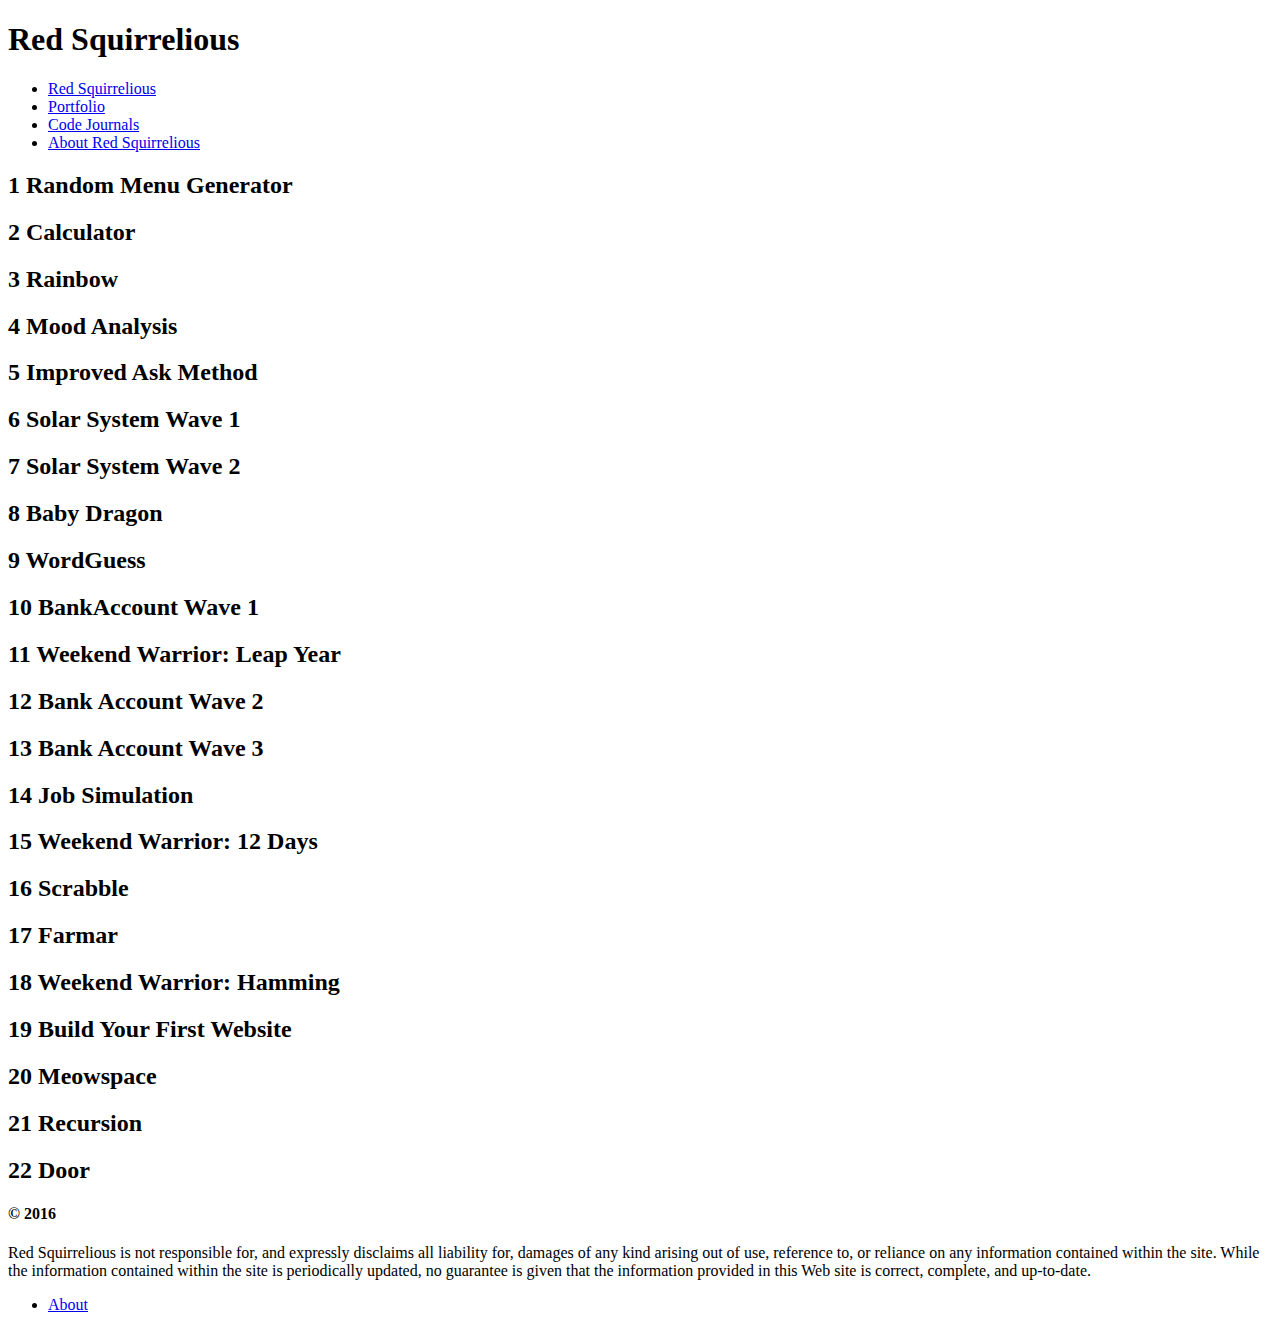
==== index.html @ 6b4e0d98 "new file, includes rudimentary header-footer info and portfolio list" ====
<!DOCTYPE html>
<html>
<header>
    <title>Red Squirrelious</title>
    <link rel="stylesheet" type="text/css" href="styles/main.css">
    <link rel="stylesheet" type="text/css" href="css/normalize.css">
</header>

<body>
    <header>
        <h1> Red Squirrelious </h1>
        <nav>
            <ul>
                <li><a href="index.html"> Red Squirrelious </a></li>
                <li><a href="portfolio.html"> Portfolio </a></li>
                <li><a href="code-journals/code-journal.html"> Code Journals </a></li>
                <li><a href="about.html"> About Red Squirrelious </a></li>
            </ul>
        </nav>
    </header>
    <main>
        <article>
                        <section>
                <h2> 1 Random Menu Generator  </h2>
            </section>
            <section>
                <h2> 2 Calculator  </h2>
            </section>
            <section>
                <h2> 3 Rainbow  </h2>
            </section>
            <section>
                <h2>4 Mood Analysis </h2>
            </section>
            <section>
                <h2> 5 Improved Ask Method </h2>
            </section>
            <section>
                <h2> 6 Solar System Wave 1 </h2>
            </section>
            <section>
                <h2> 7 Solar System Wave 2 </h2>
            </section>
            <section>
                <h2> 8 Baby Dragon </h2>
            </section>
            <section>
                <h2> 9 WordGuess </h2>
            </section>
            <section>
                <h2> 10 BankAccount Wave 1 </h2>
            </section>
            <section>
                <h2> 11 Weekend Warrior: Leap Year </h2>
            </section>
            <section>
                <h2> 12 Bank Account Wave 2 </h2>
            </section>
            <section>
                <h2> 13 Bank Account Wave 3 </h2>
            </section>
            <section>
                <h2> 14 Job Simulation </h2>
            </section>
            <section>
                <h2> 15 Weekend Warrior: 12 Days </h2>
            </section>
            <section>
                <h2> 16 Scrabble </h2>
            </section>
            <section>
                <h2> 17 Farmar </h2>
            </section>
            <section>
                <h2> 18 Weekend Warrior: Hamming </h2>
            </section>
            <section>
                <h2> 19 Build Your First Website </h2>
            </section>
            <section>
                <h2> 20 Meowspace </h2>
            </section>
            <section>
                <h2> 21 Recursion </h2>
            </section>
            <section>
                <h2> 22 Door </h2>
            </section>
        </article>
    </main>
</body>
<footer>
    <h4> &copy; 2016 </h4>
    <p id="disclaimer"> Red Squirrelious is not responsible for, and expressly disclaims all liability for, damages of any kind arising out of use, reference to, or reliance on any information contained within the site. While the information contained within the site is periodically updated, no guarantee is given that the information provided in this Web site is correct, complete, and up-to-date. </p>
    <nav>
        <ul>
            <li><a href="about.html"> About </a></li>
            <!--                 <li><a href="#contact"> Contact </a> </li> -->
        </ul>
    </nav>
</footer>

</html>
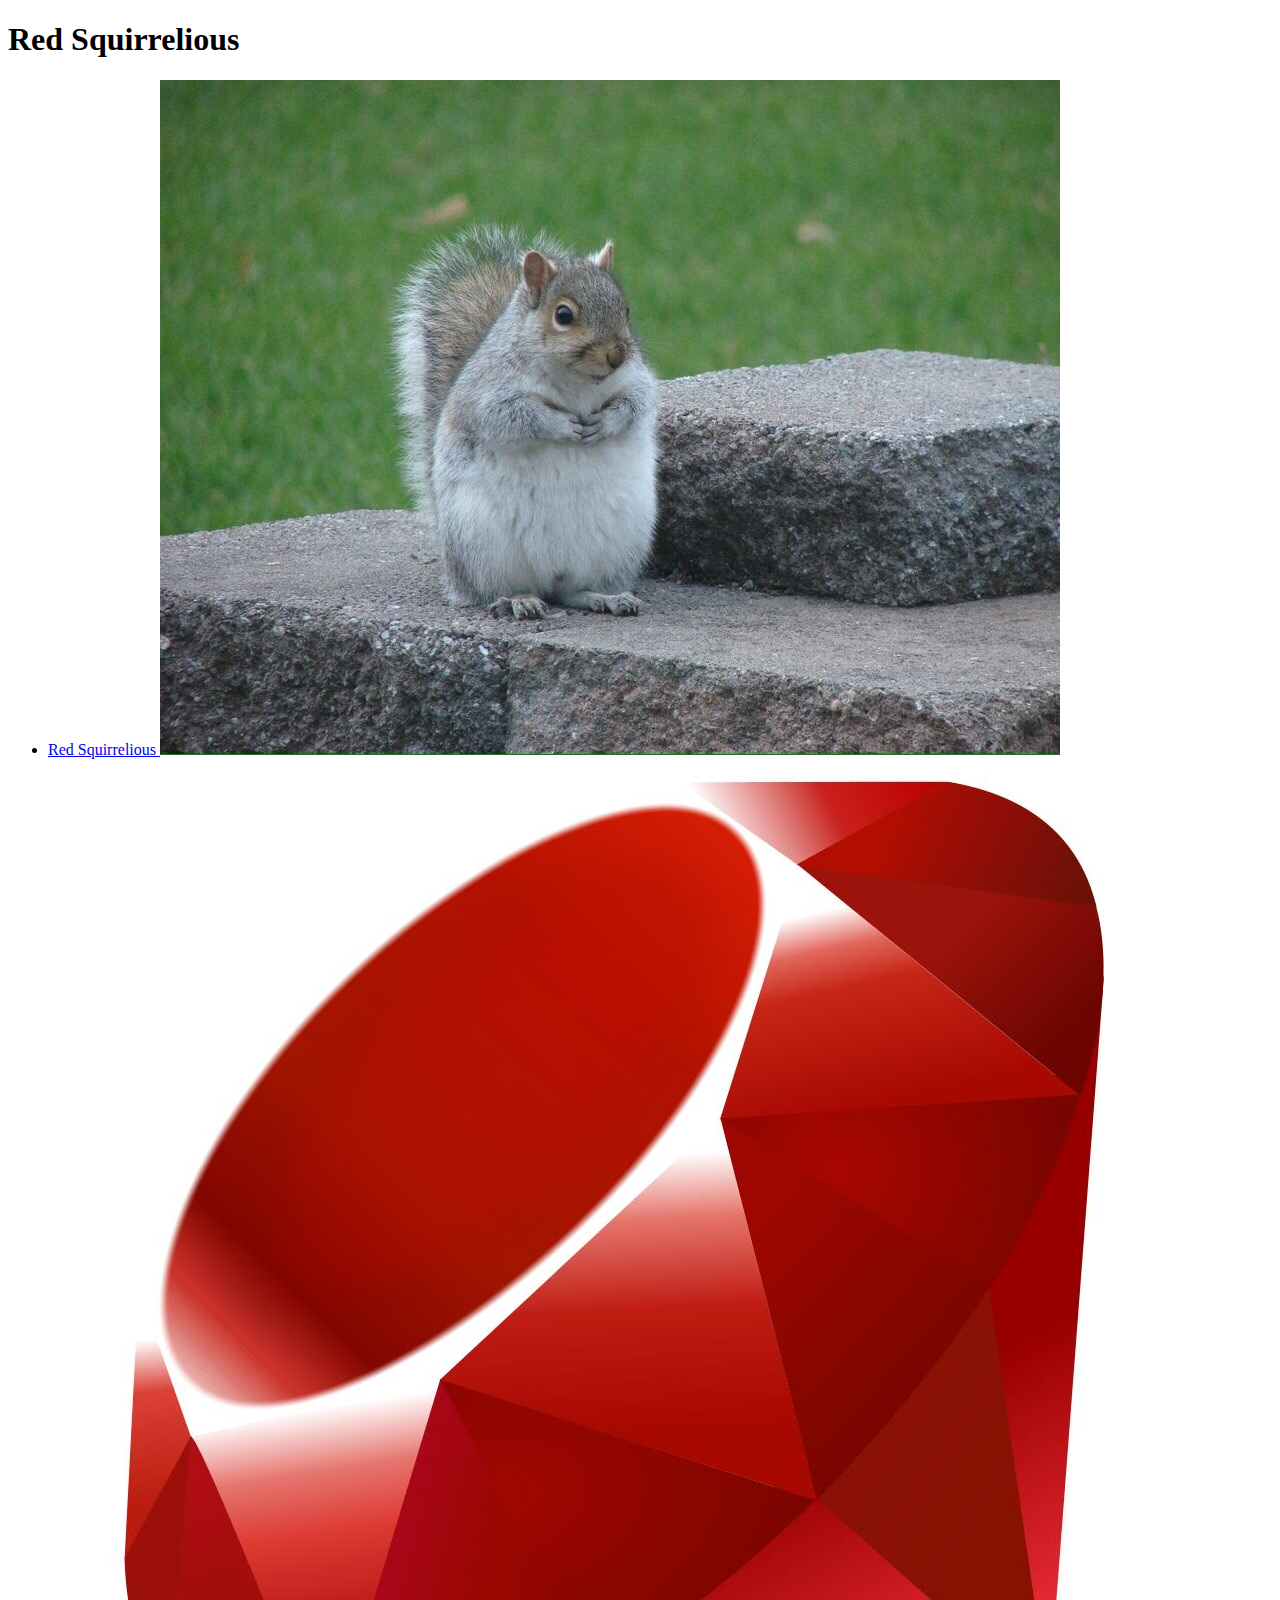
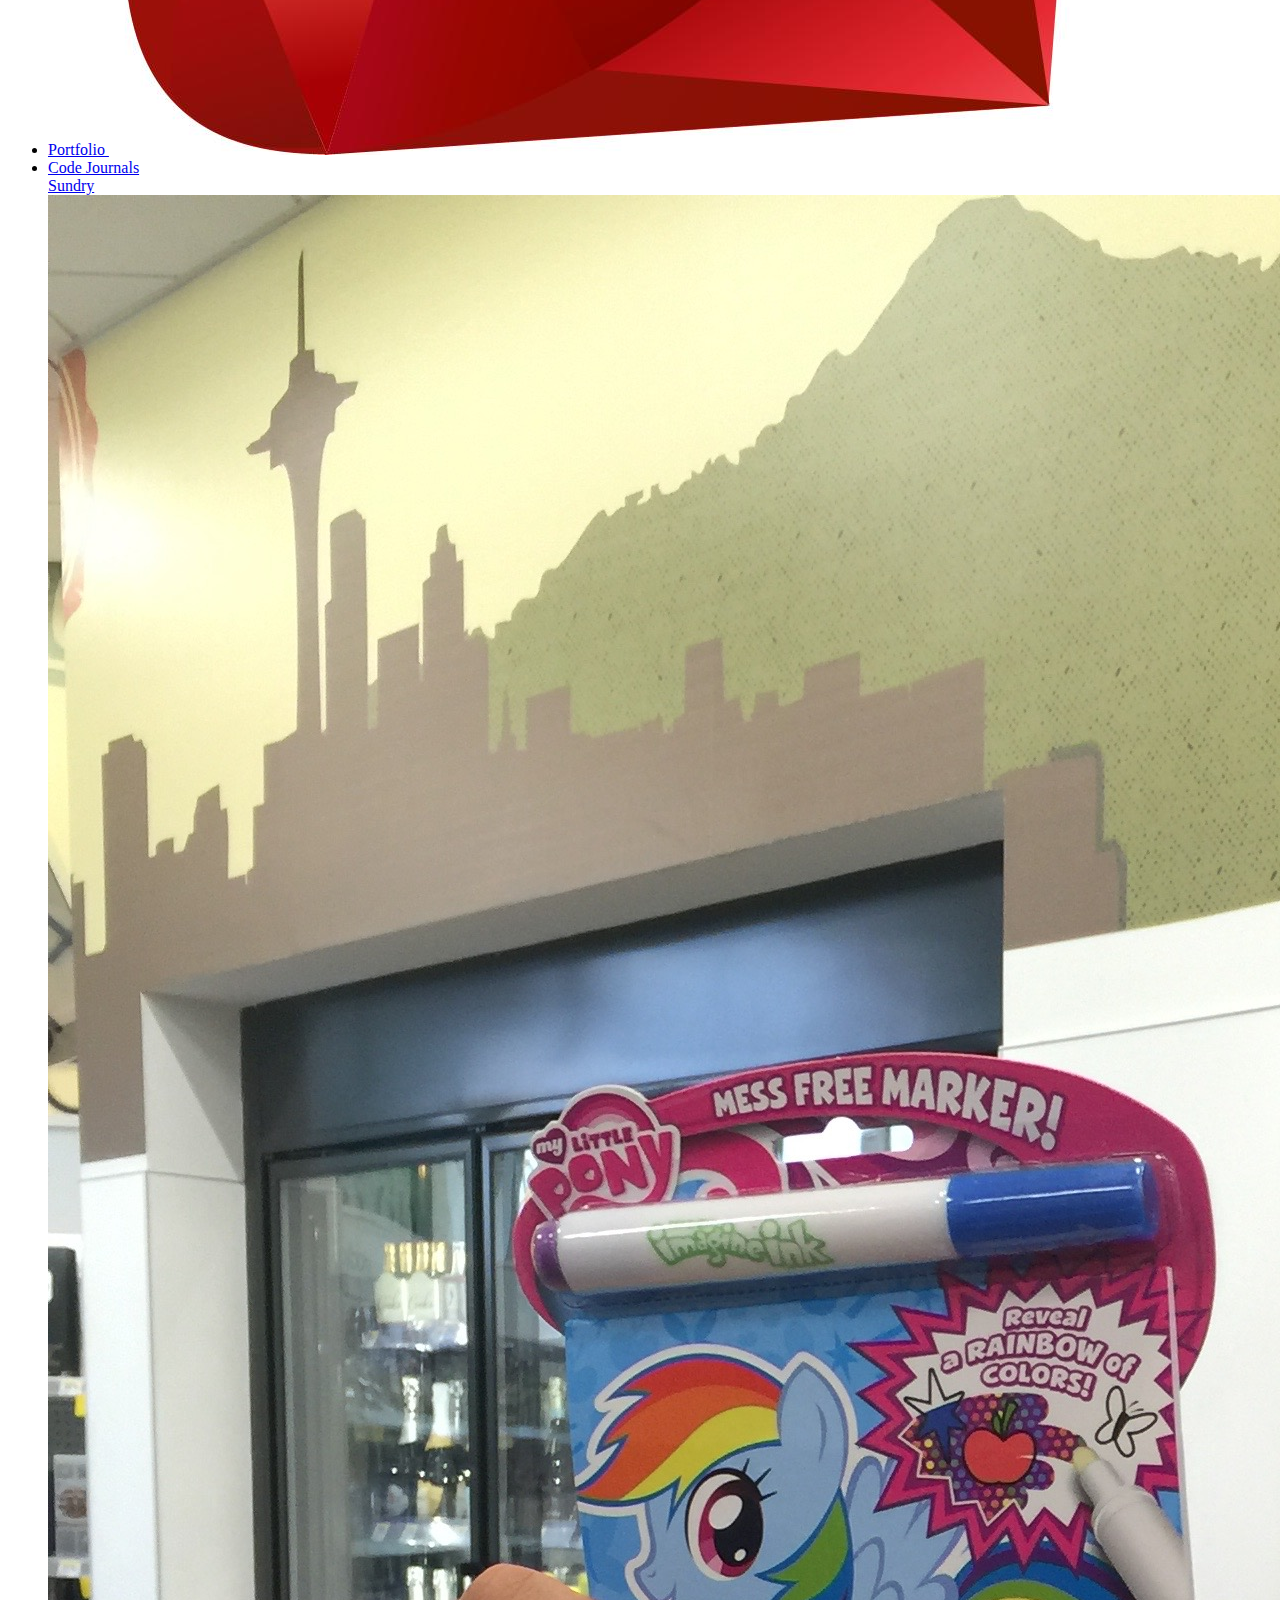
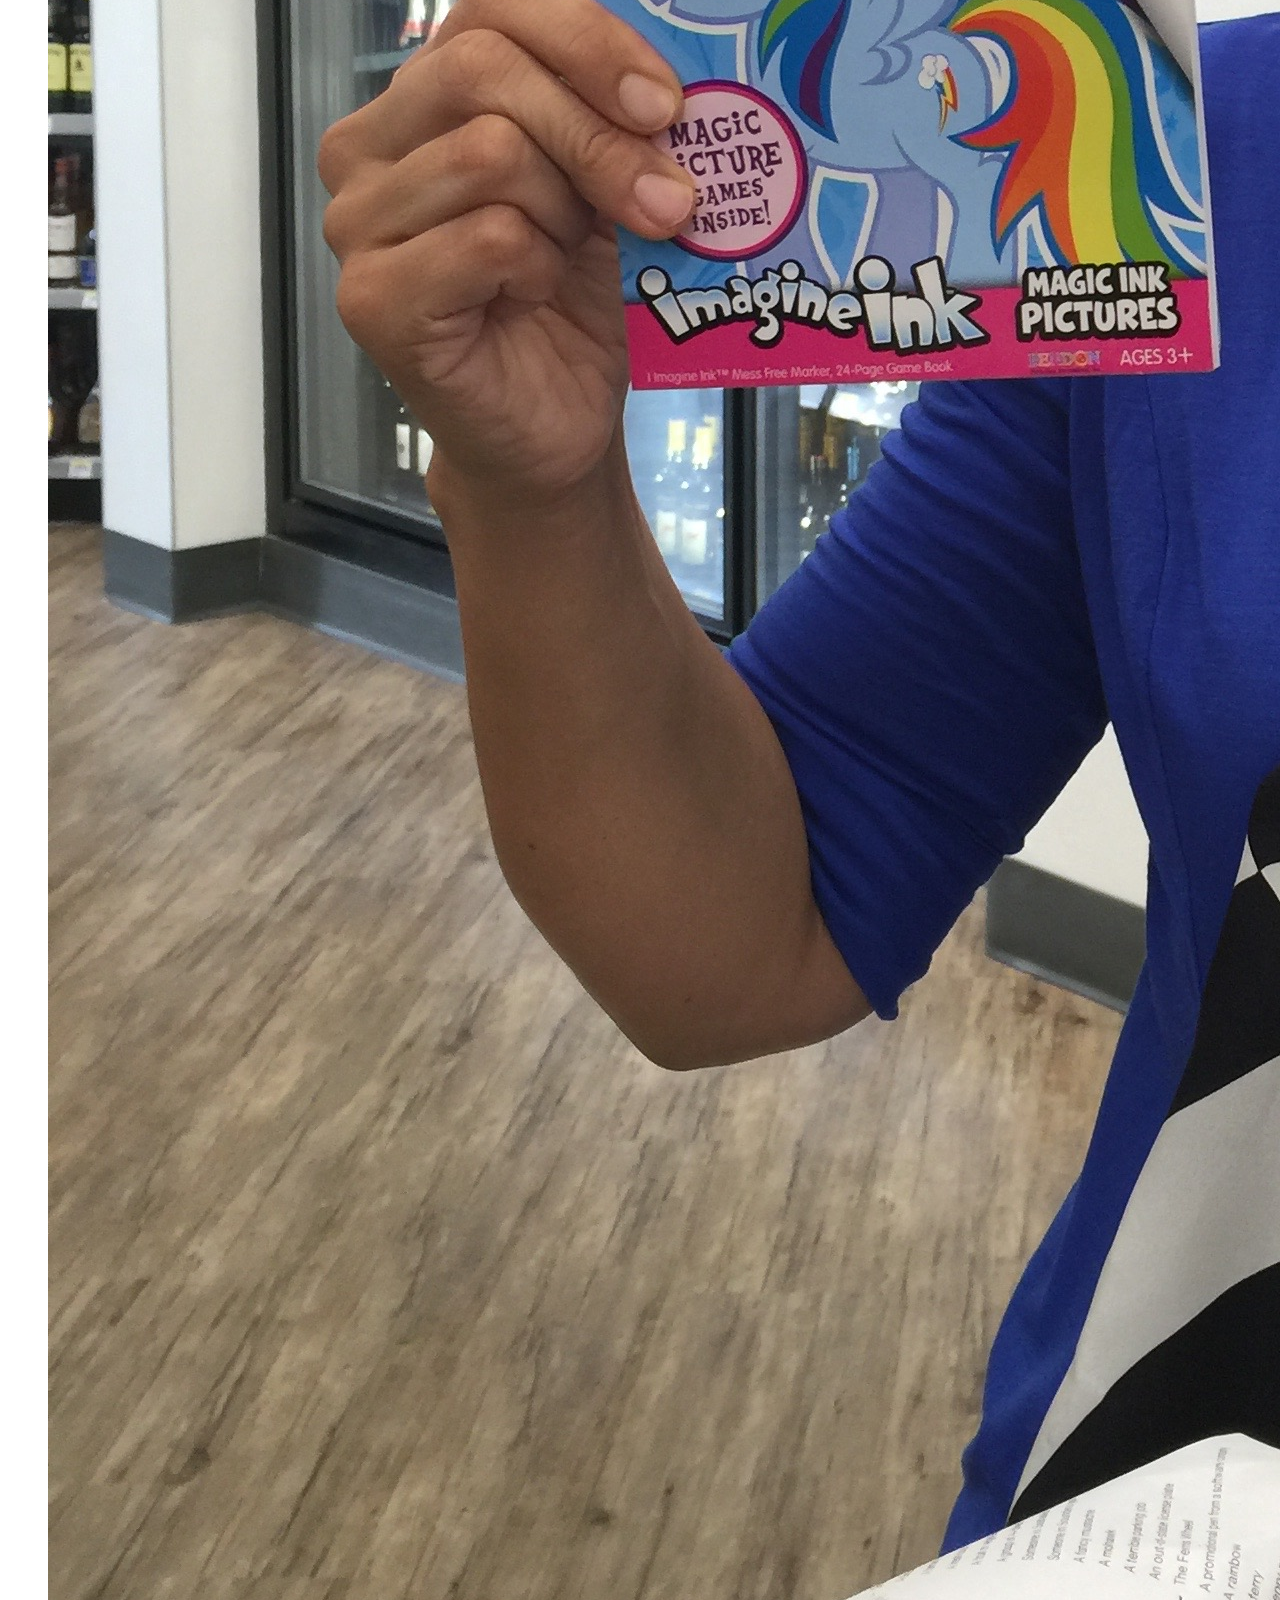
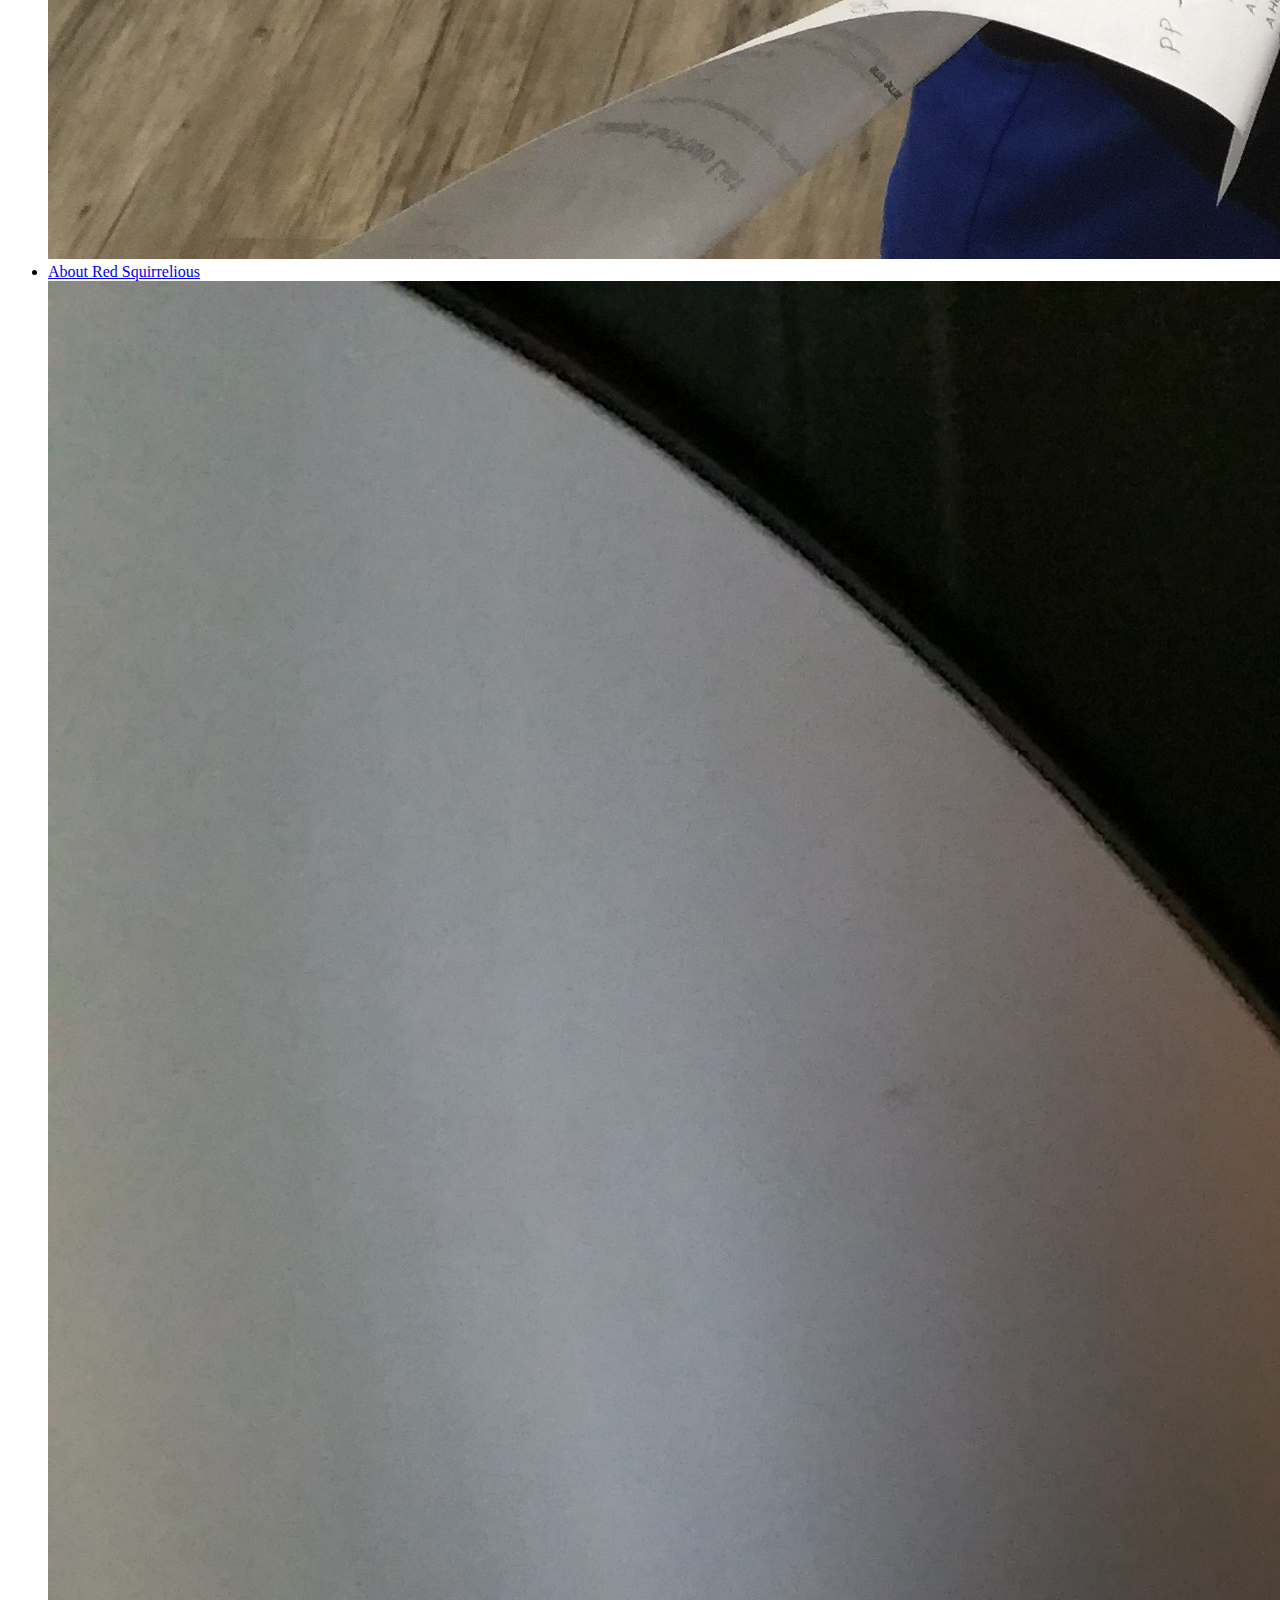
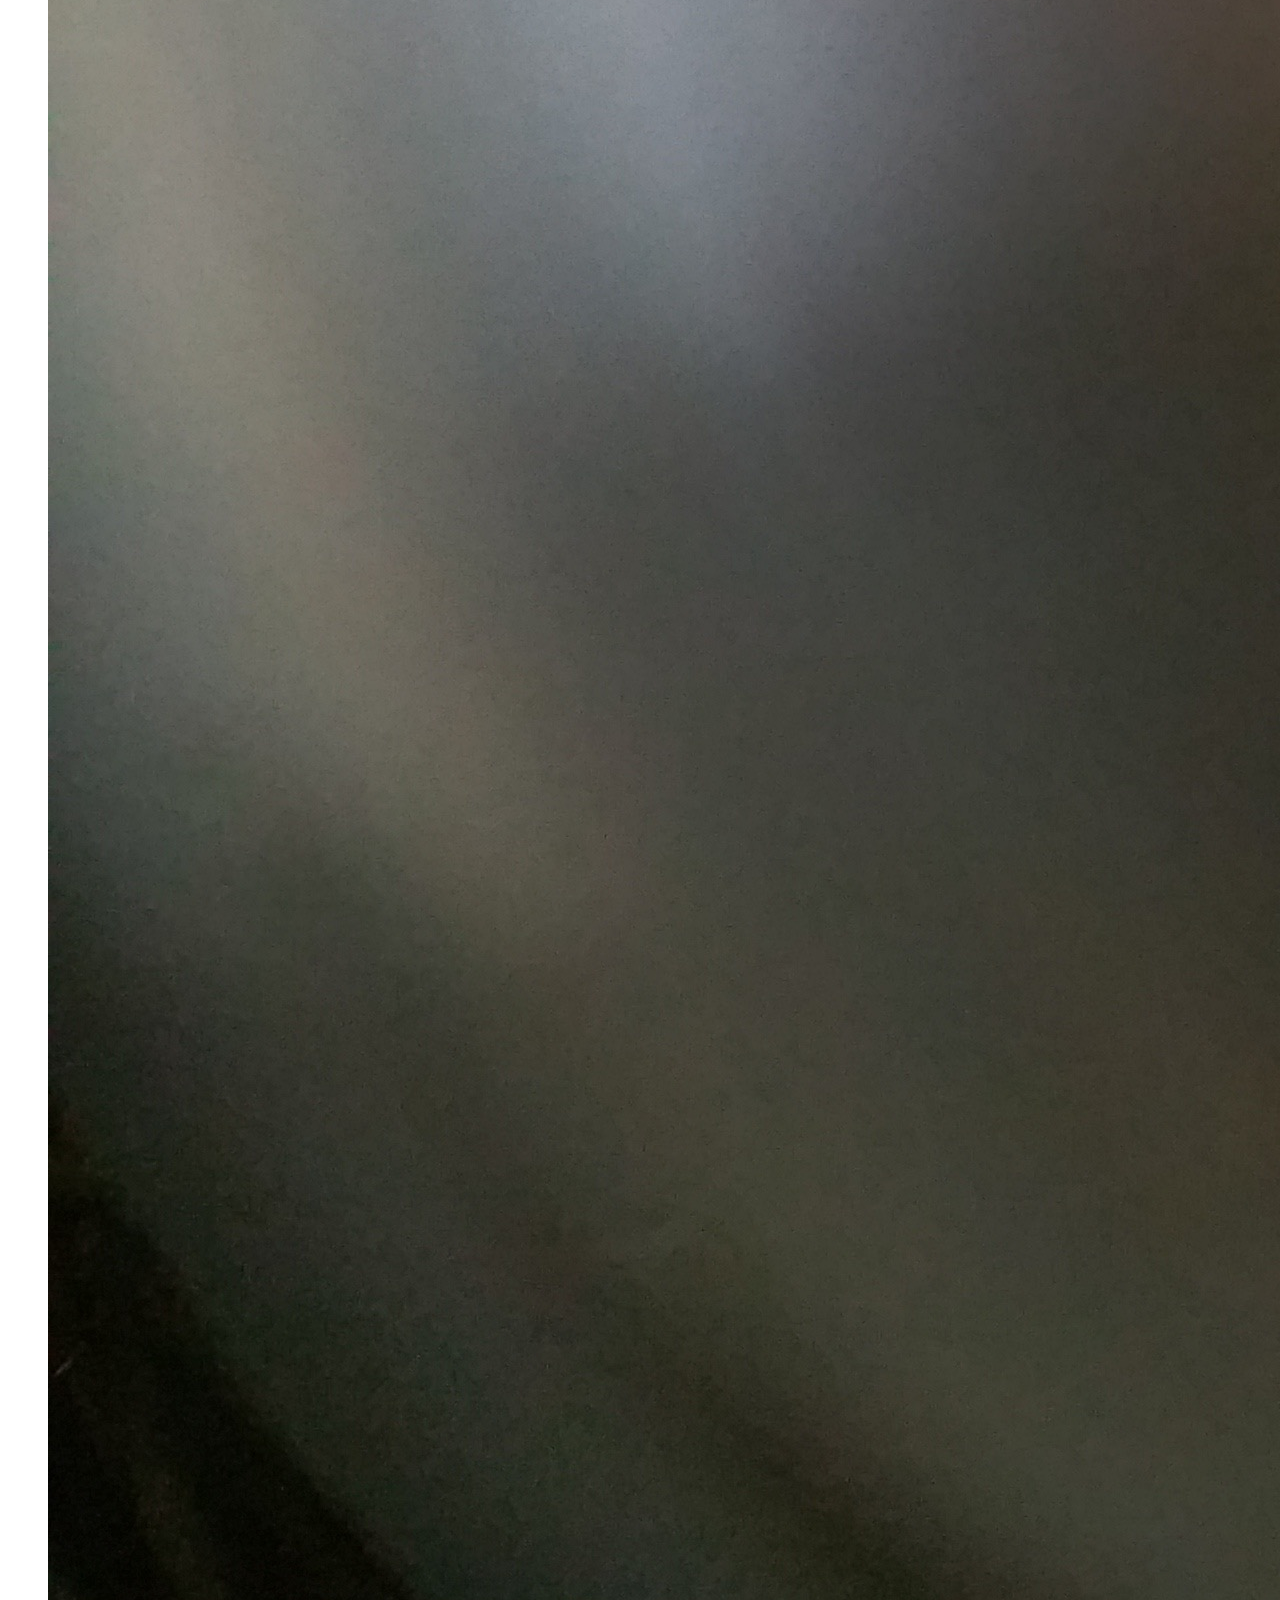
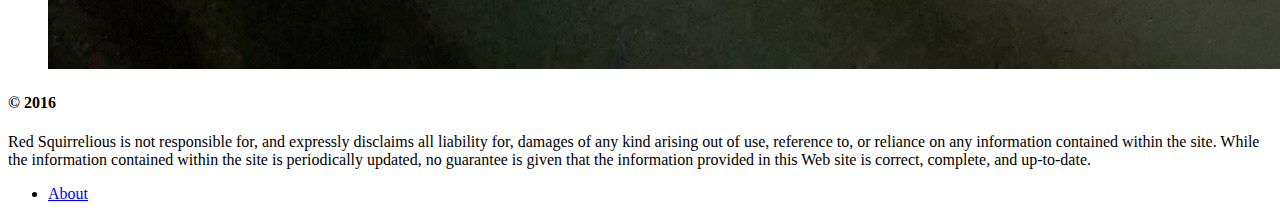
==== commit e4c166bf: "cleaned up, shows just image-links to other pages" ====
--- a/index.html
+++ b/index.html
@@ -11,82 +11,28 @@
         <h1> Red Squirrelious </h1>
         <nav>
             <ul>
-                <li><a href="index.html"> Red Squirrelious </a></li>
-                <li><a href="portfolio.html"> Portfolio </a></li>
-                <li><a href="code-journals/code-journal.html"> Code Journals </a></li>
-                <li><a href="about.html"> About Red Squirrelious </a></li>
+                <li>
+                <a href="index.html"> Red Squirrelious </a>
+                <img src="/assets/images/cc_squirrel.jpg">
+                </li>
+                <li>
+                <a href="portfolio.html"> Portfolio </a>
+                <img src="/assets/images/ruby.jpg">
+                </li>
+                <li>
+                <a href="code-journals/code-journal.html"> Code Journals </a>
+                </li>
+                <a href="sundry.html"> Sundry </a>
+                <img src="/assets/images/ADA_scavenger_hunt-sk.jpg">                
+                <li>
+                <a href="about.html"> About Red Squirrelious </a>
+                <img src="/assets/images/SFO_science_center-sk.jpg">
+                </li>
             </ul>
         </nav>
     </header>
     <main>
-        <article>
-                        <section>
-                <h2> 1 Random Menu Generator  </h2>
-            </section>
-            <section>
-                <h2> 2 Calculator  </h2>
-            </section>
-            <section>
-                <h2> 3 Rainbow  </h2>
-            </section>
-            <section>
-                <h2>4 Mood Analysis </h2>
-            </section>
-            <section>
-                <h2> 5 Improved Ask Method </h2>
-            </section>
-            <section>
-                <h2> 6 Solar System Wave 1 </h2>
-            </section>
-            <section>
-                <h2> 7 Solar System Wave 2 </h2>
-            </section>
-            <section>
-                <h2> 8 Baby Dragon </h2>
-            </section>
-            <section>
-                <h2> 9 WordGuess </h2>
-            </section>
-            <section>
-                <h2> 10 BankAccount Wave 1 </h2>
-            </section>
-            <section>
-                <h2> 11 Weekend Warrior: Leap Year </h2>
-            </section>
-            <section>
-                <h2> 12 Bank Account Wave 2 </h2>
-            </section>
-            <section>
-                <h2> 13 Bank Account Wave 3 </h2>
-            </section>
-            <section>
-                <h2> 14 Job Simulation </h2>
-            </section>
-            <section>
-                <h2> 15 Weekend Warrior: 12 Days </h2>
-            </section>
-            <section>
-                <h2> 16 Scrabble </h2>
-            </section>
-            <section>
-                <h2> 17 Farmar </h2>
-            </section>
-            <section>
-                <h2> 18 Weekend Warrior: Hamming </h2>
-            </section>
-            <section>
-                <h2> 19 Build Your First Website </h2>
-            </section>
-            <section>
-                <h2> 20 Meowspace </h2>
-            </section>
-            <section>
-                <h2> 21 Recursion </h2>
-            </section>
-            <section>
-                <h2> 22 Door </h2>
-            </section>
-        </article>
+
     </main>
 </body>
 <footer>
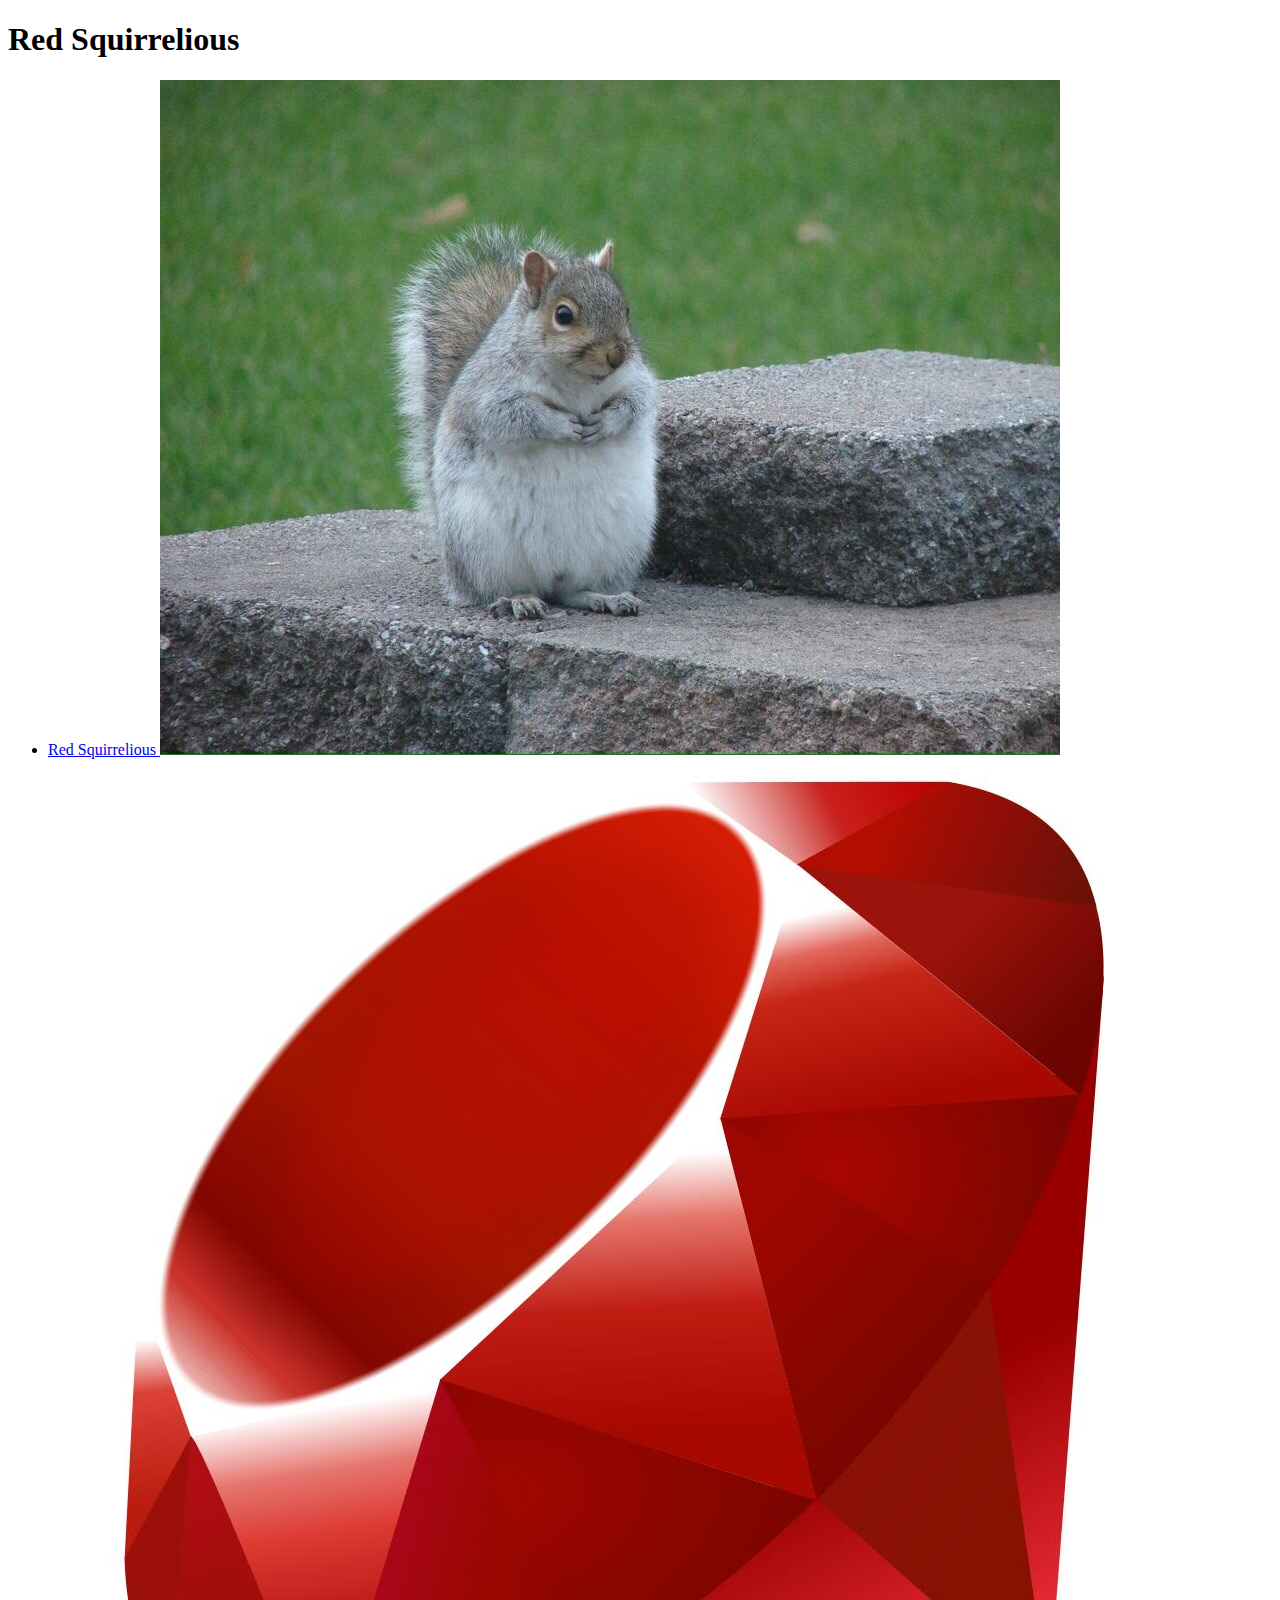
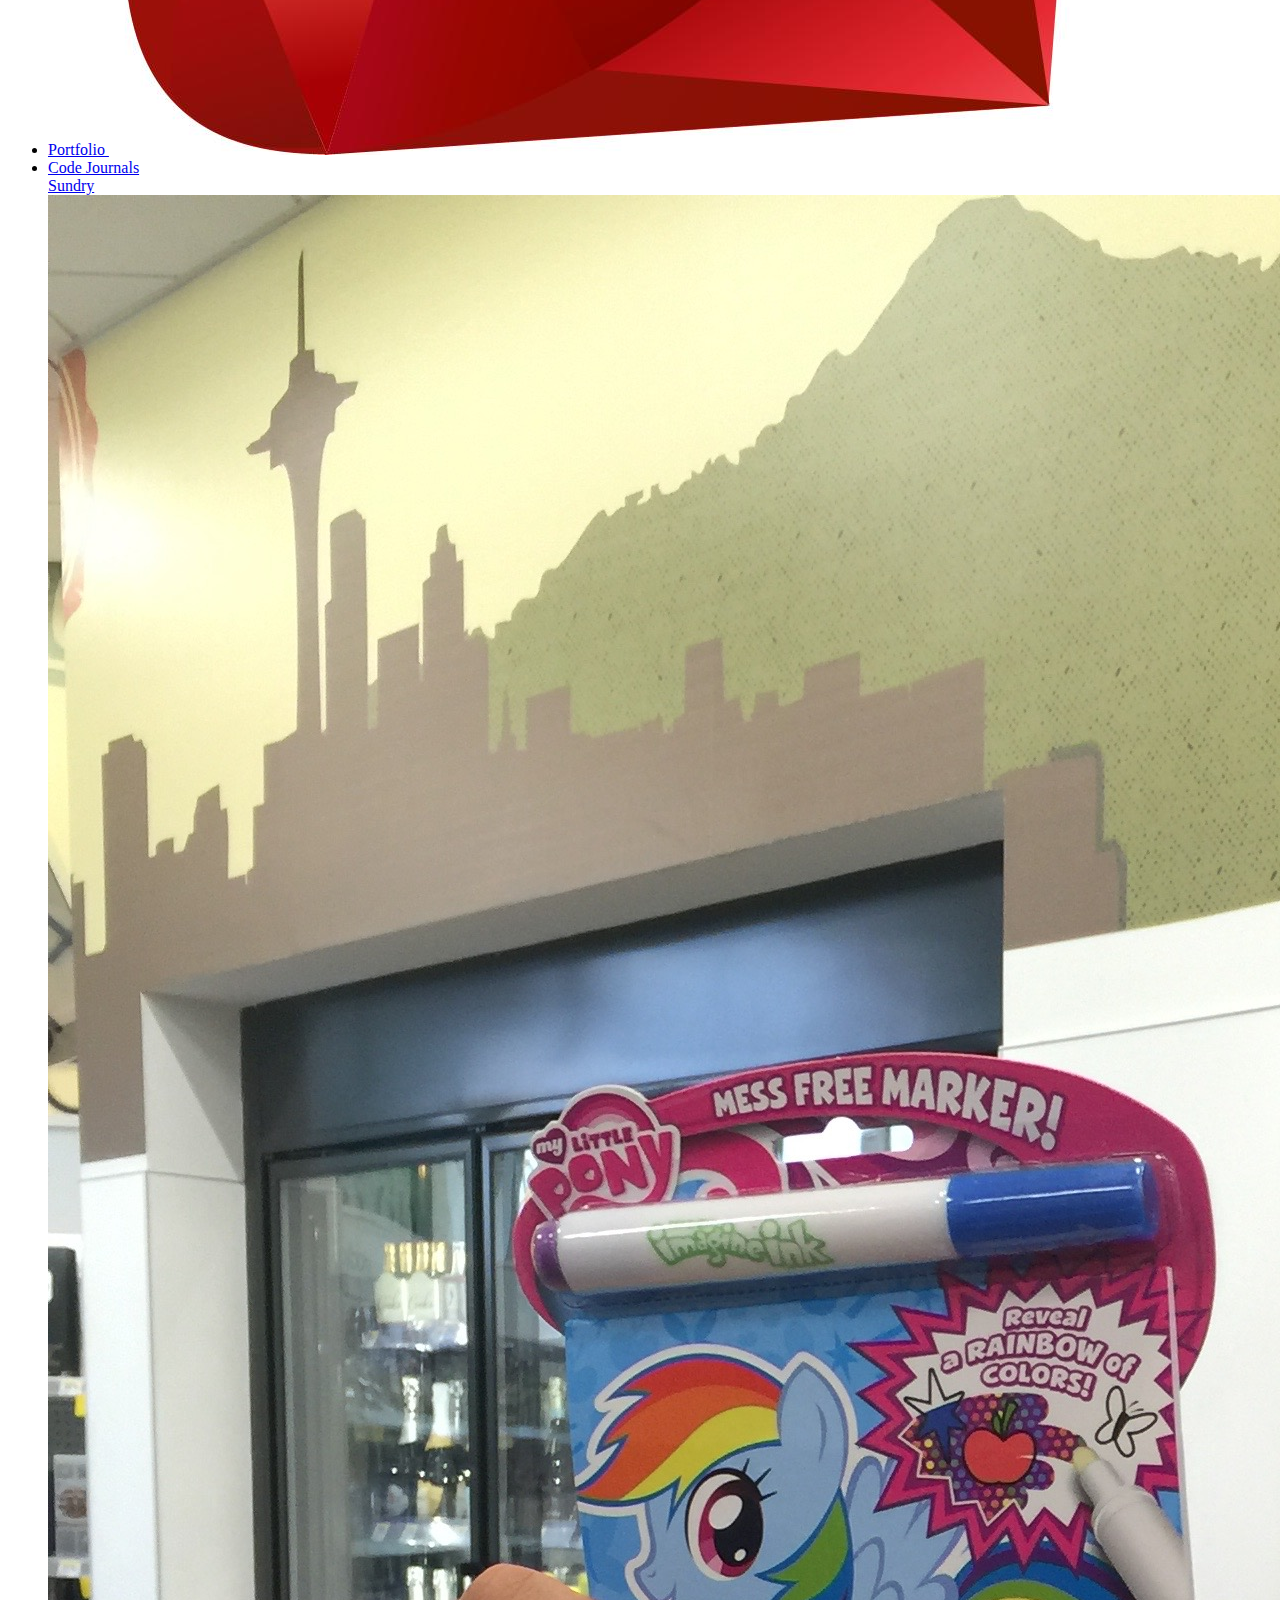
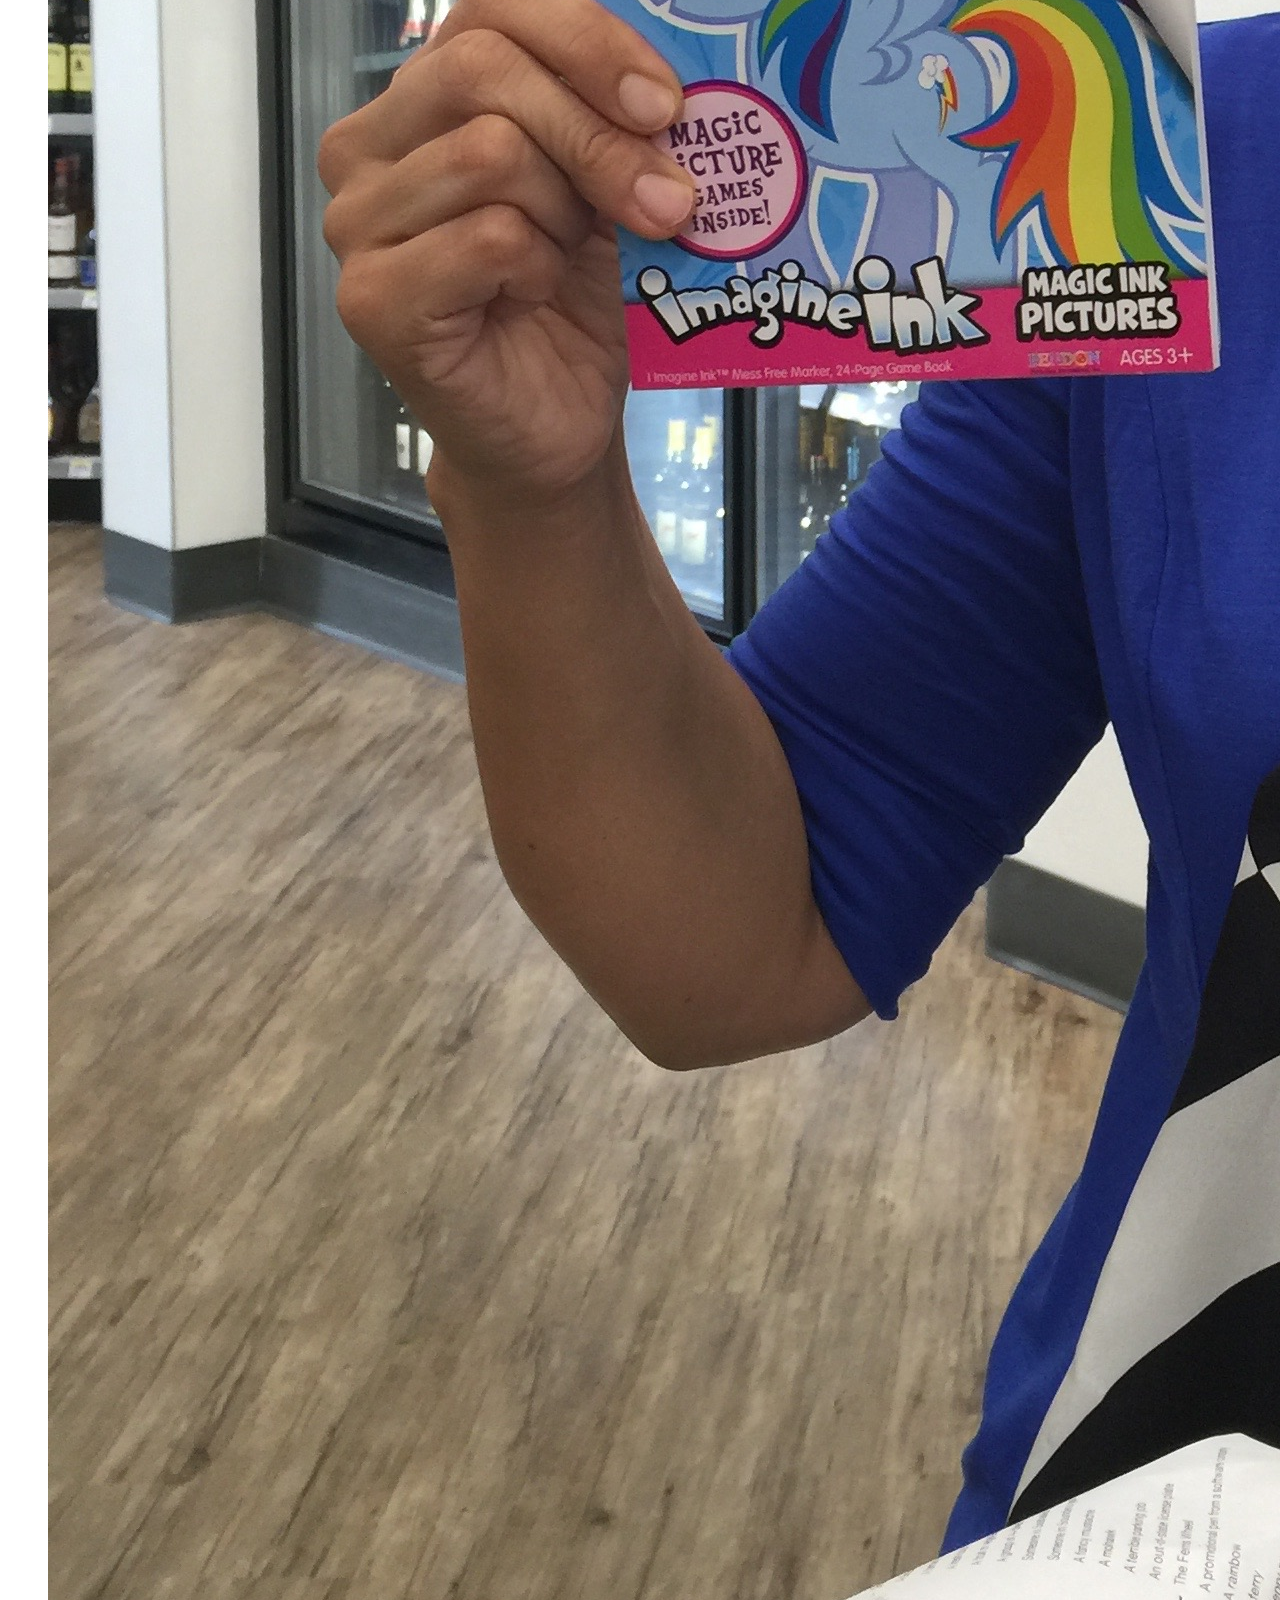
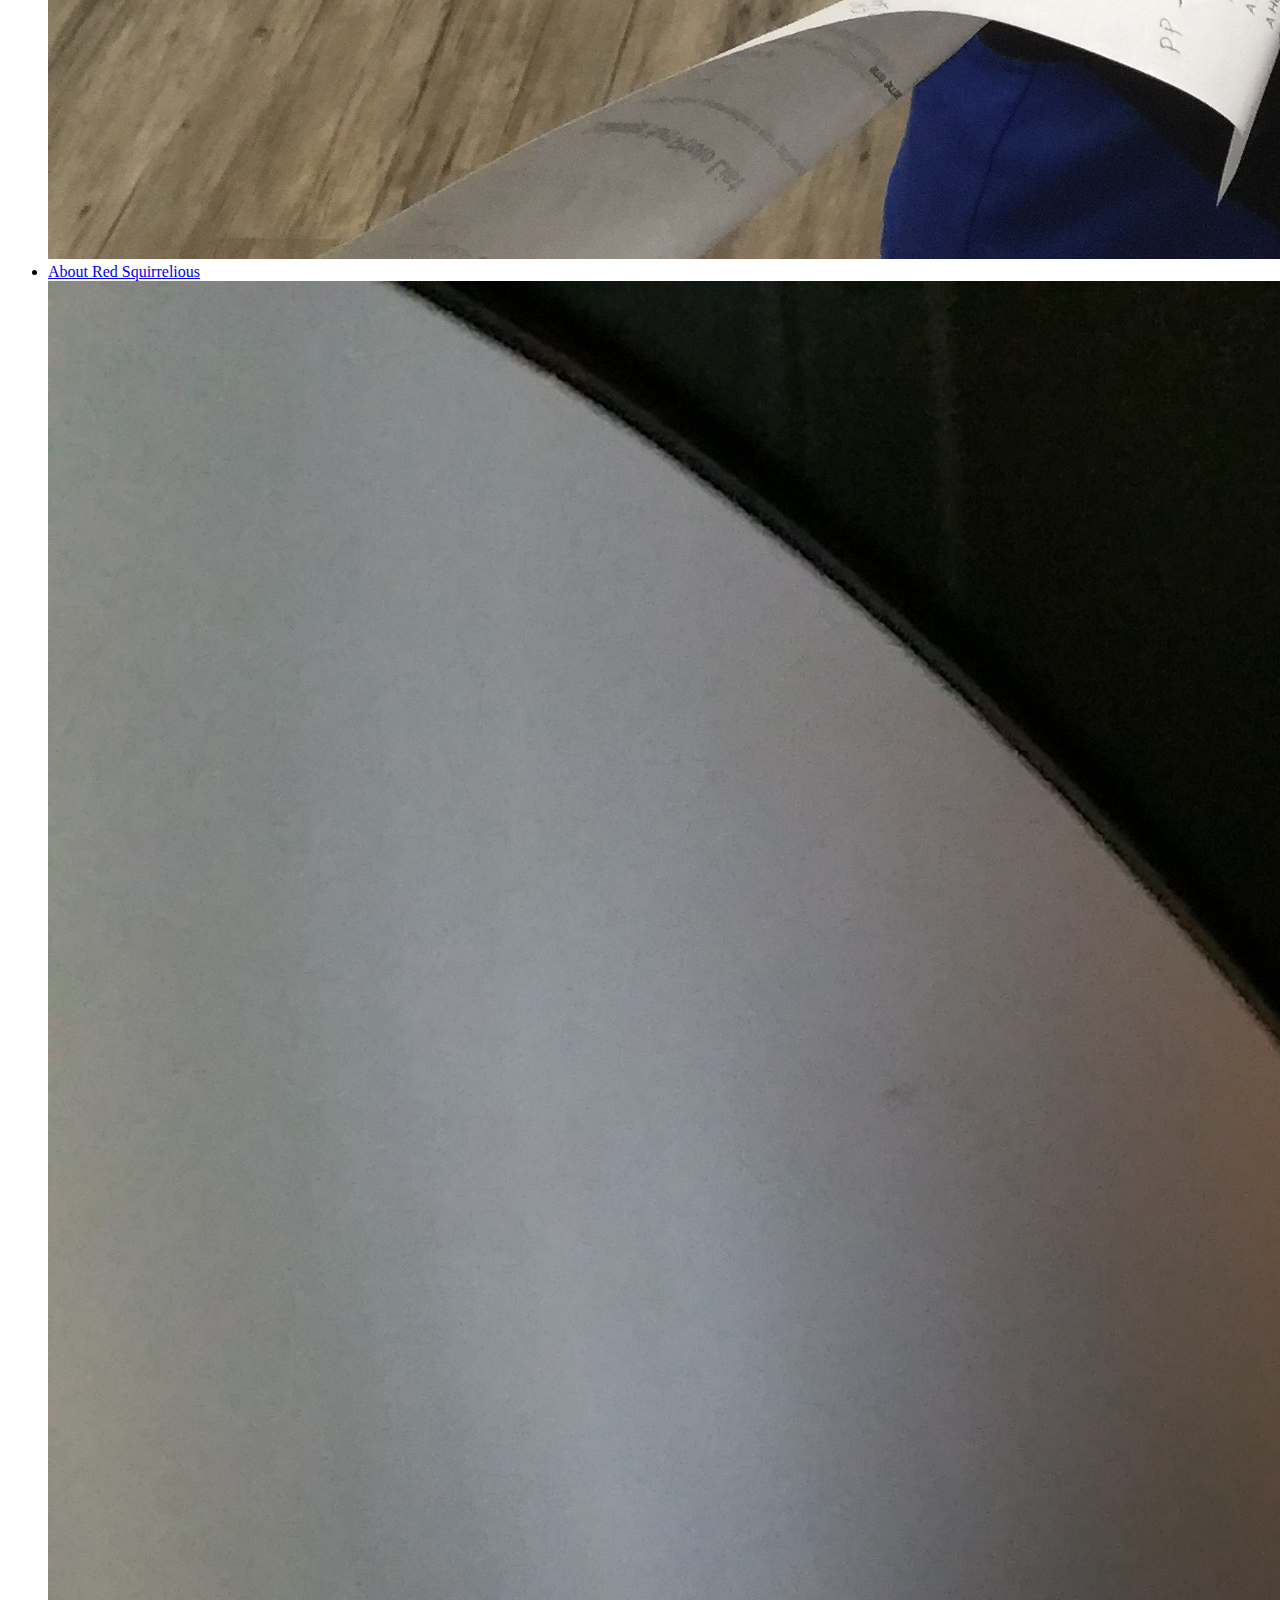
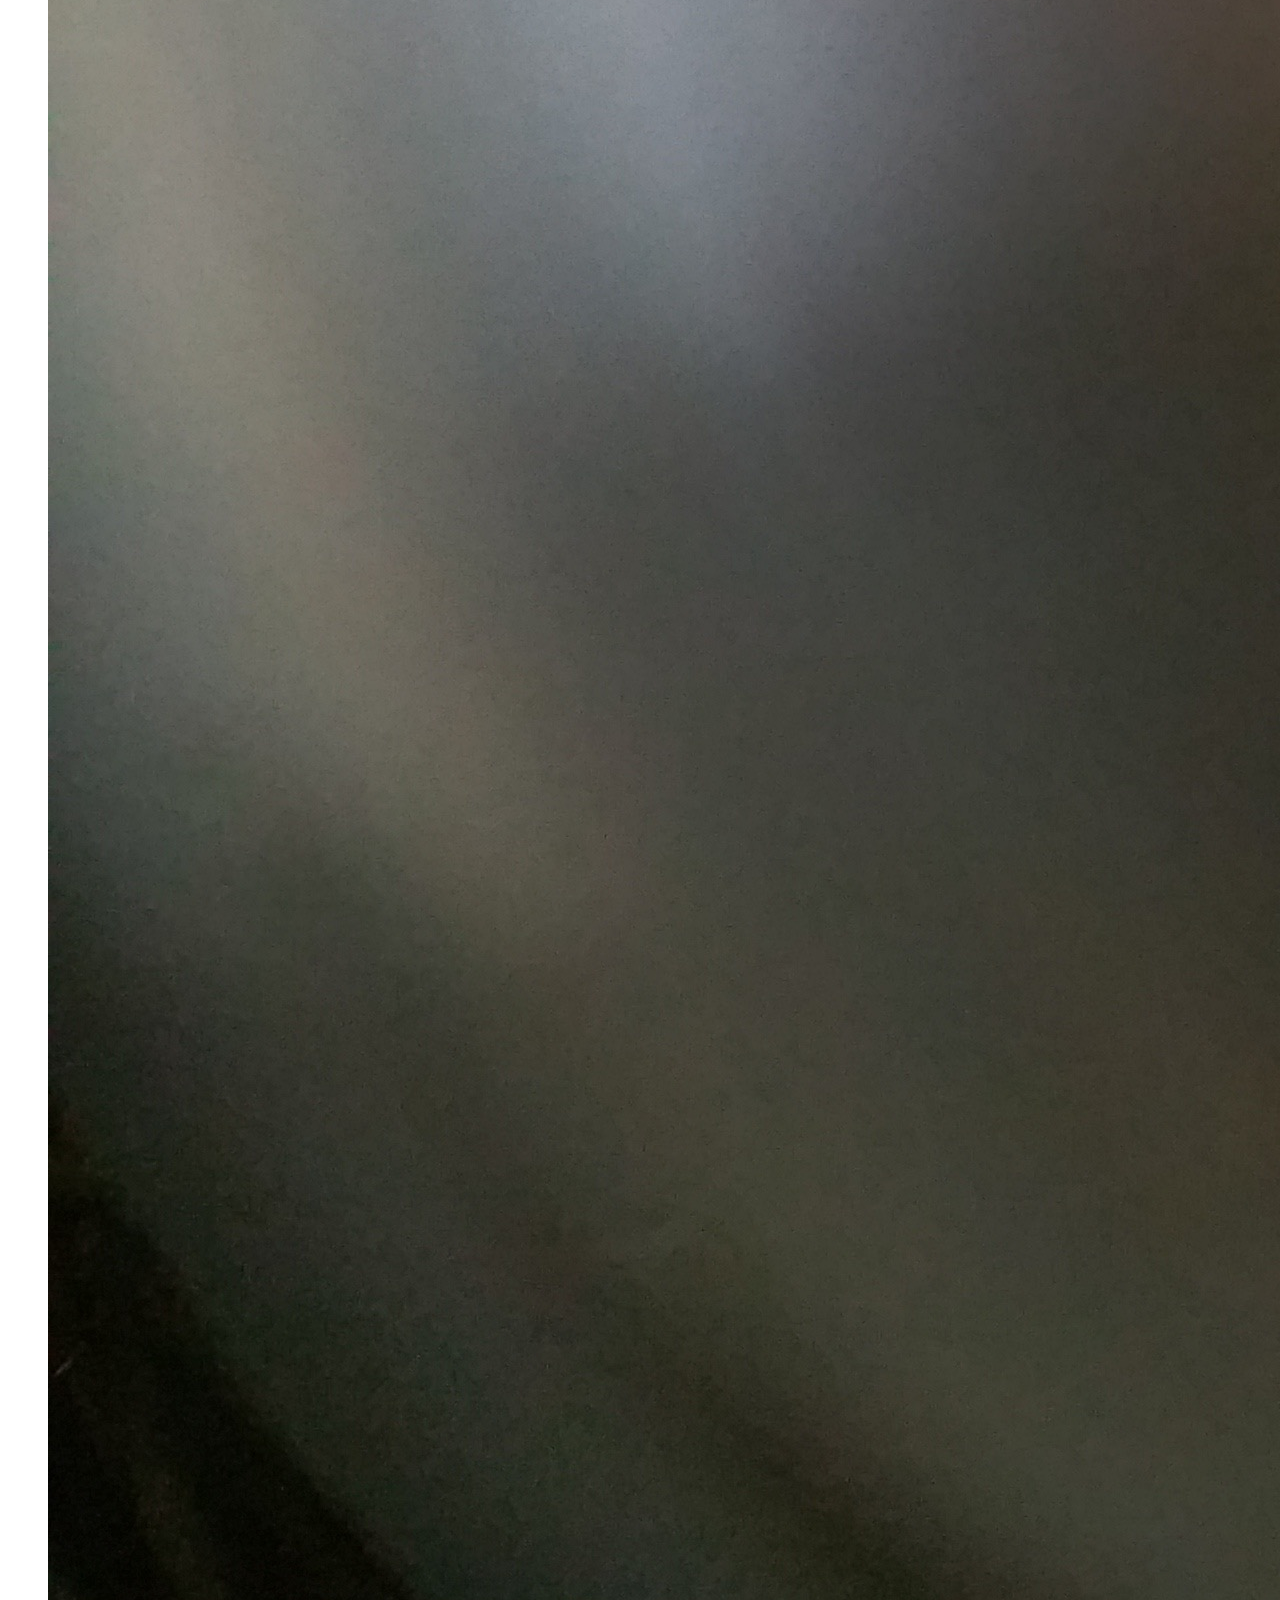
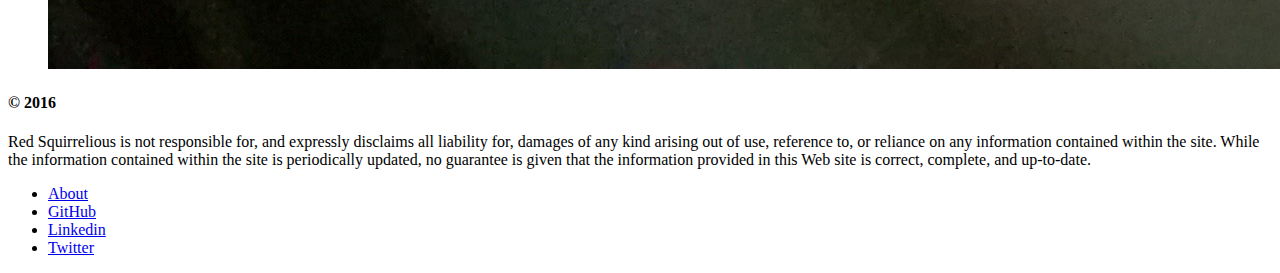
==== commit f7302689: "added footer links, github, linkedin, facebook" ====
--- a/index.html
+++ b/index.html
@@ -41,6 +41,9 @@
     <nav>
         <ul>
             <li><a href="about.html"> About </a></li>
+            <li><a href="https://github.com/RedSquirrelious"> GitHub </a></li>
+            <li><a href="https://www.linkedin.com/in/sassa-kitka-4704102b"> Linkedin </a></li>
+            <li><a href="https://twitter.com/redsquirrelious"> Twitter </a></li>
             <!--                 <li><a href="#contact"> Contact </a> </li> -->
         </ul>
     </nav>
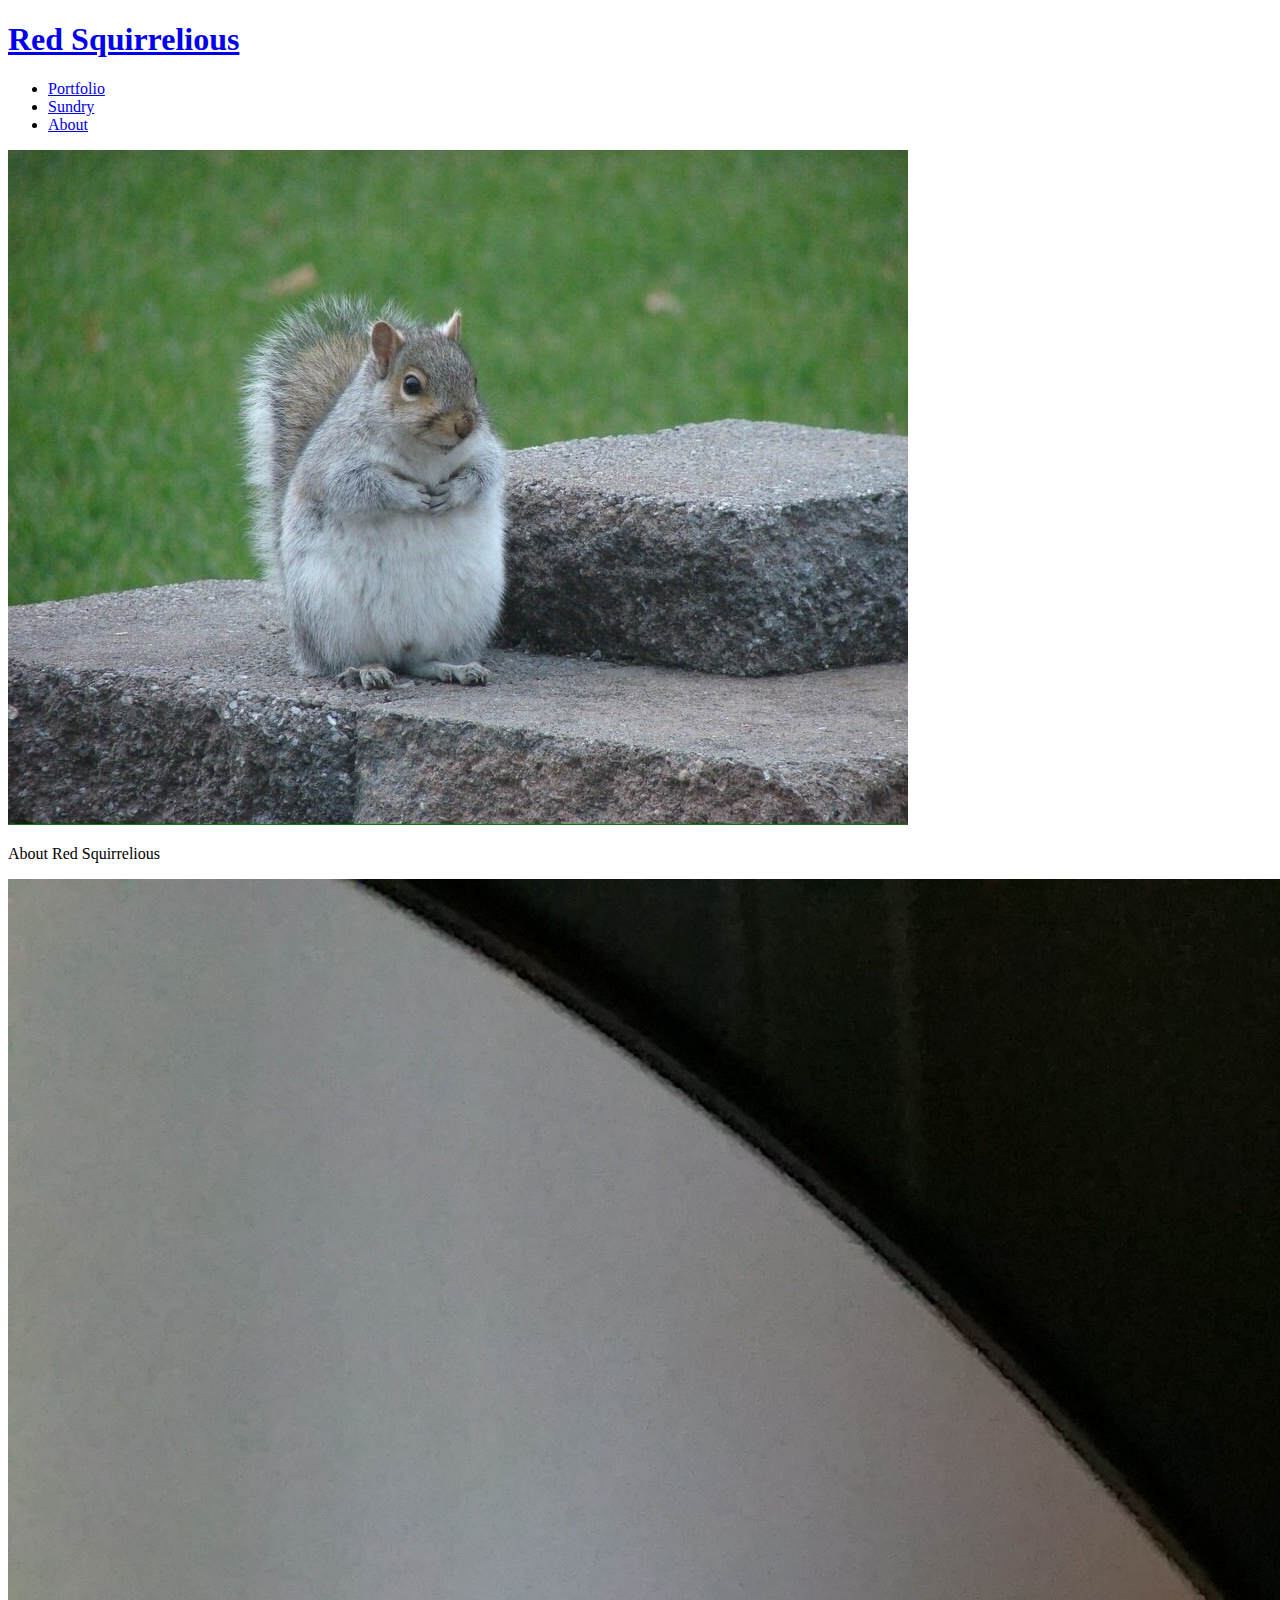
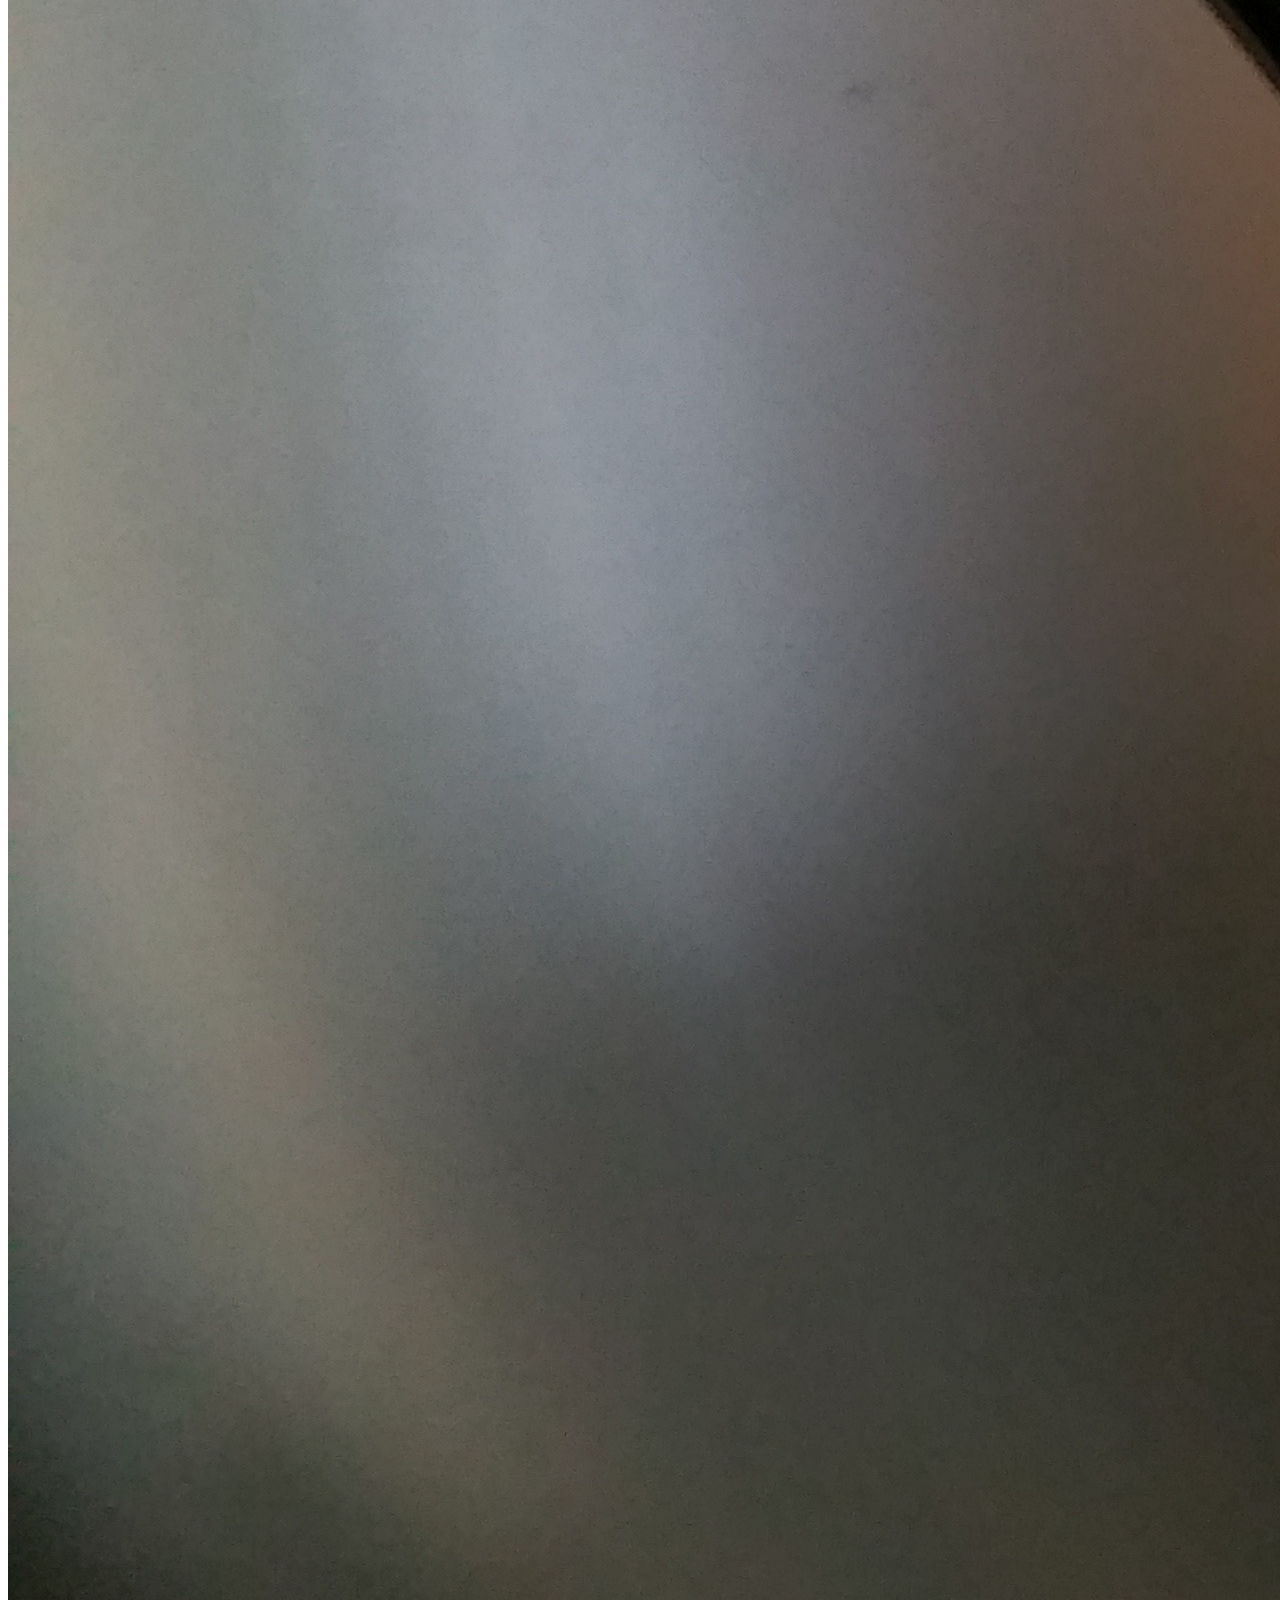
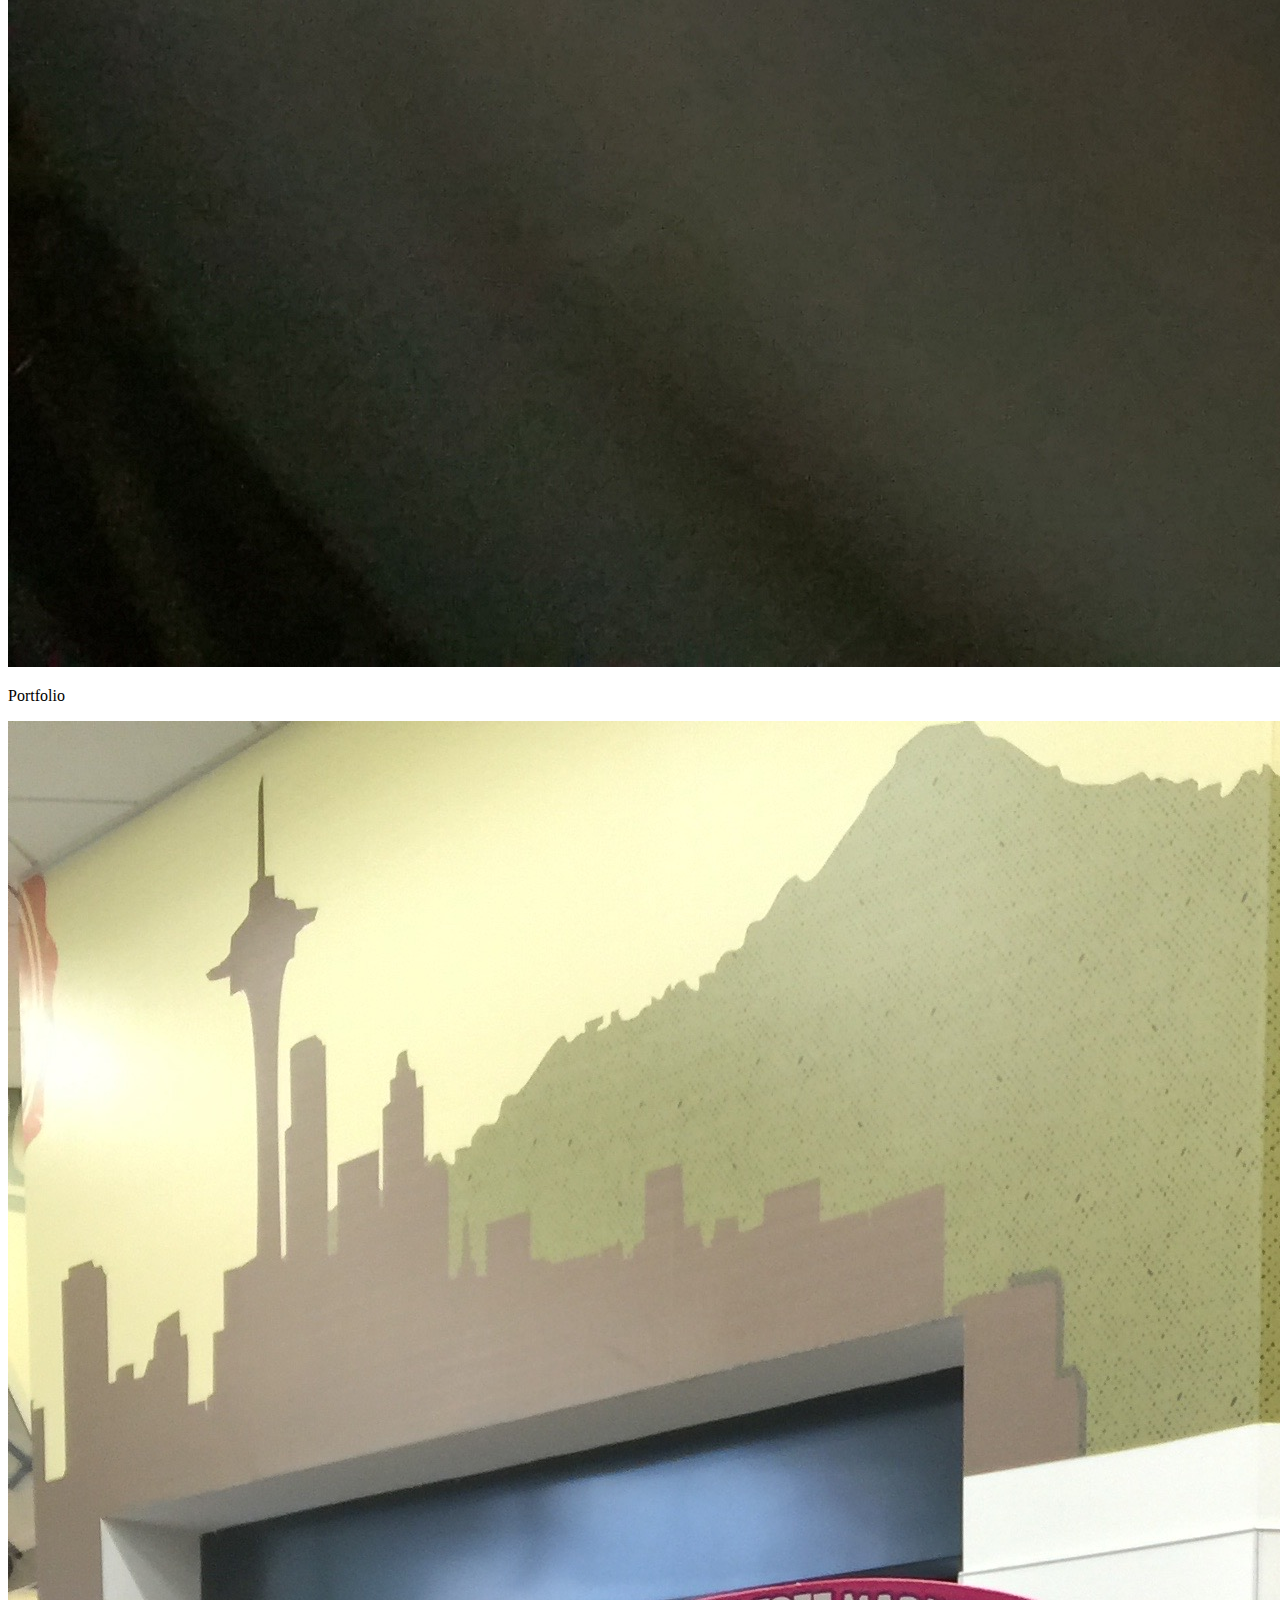
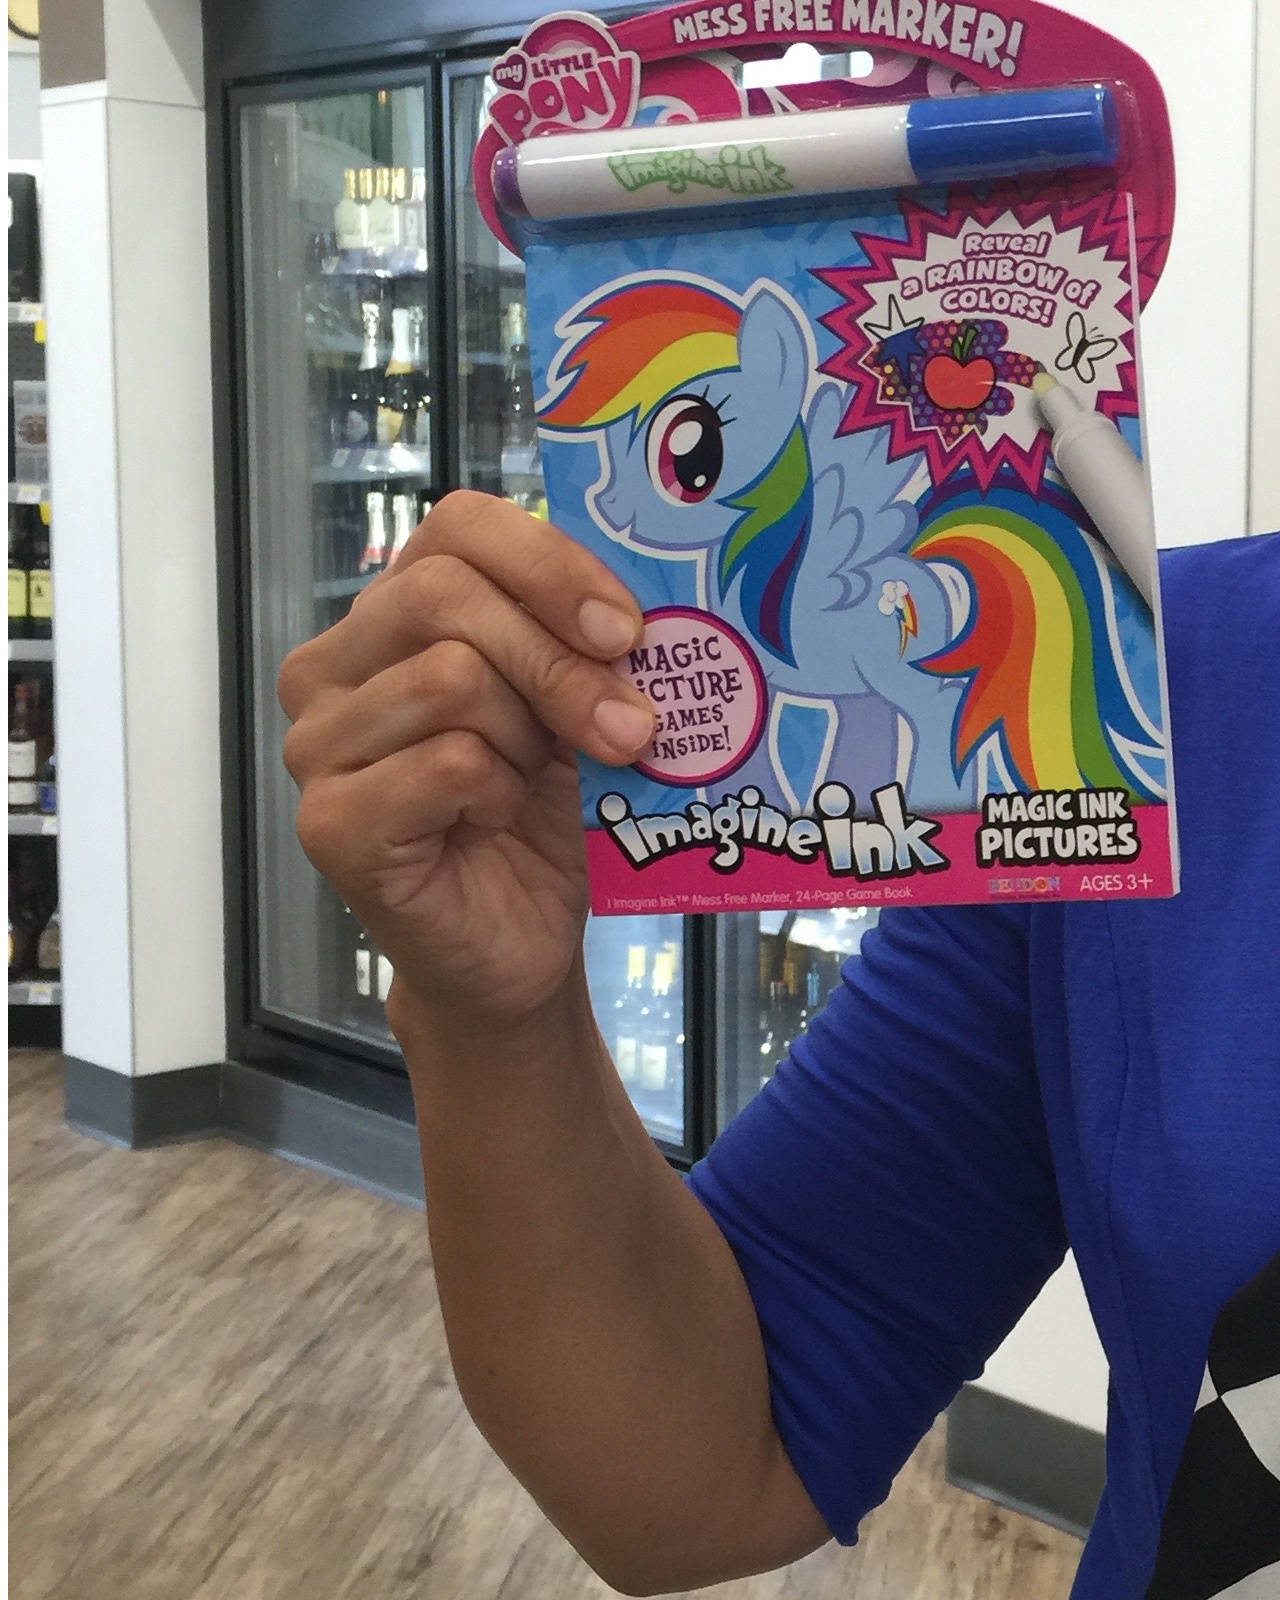
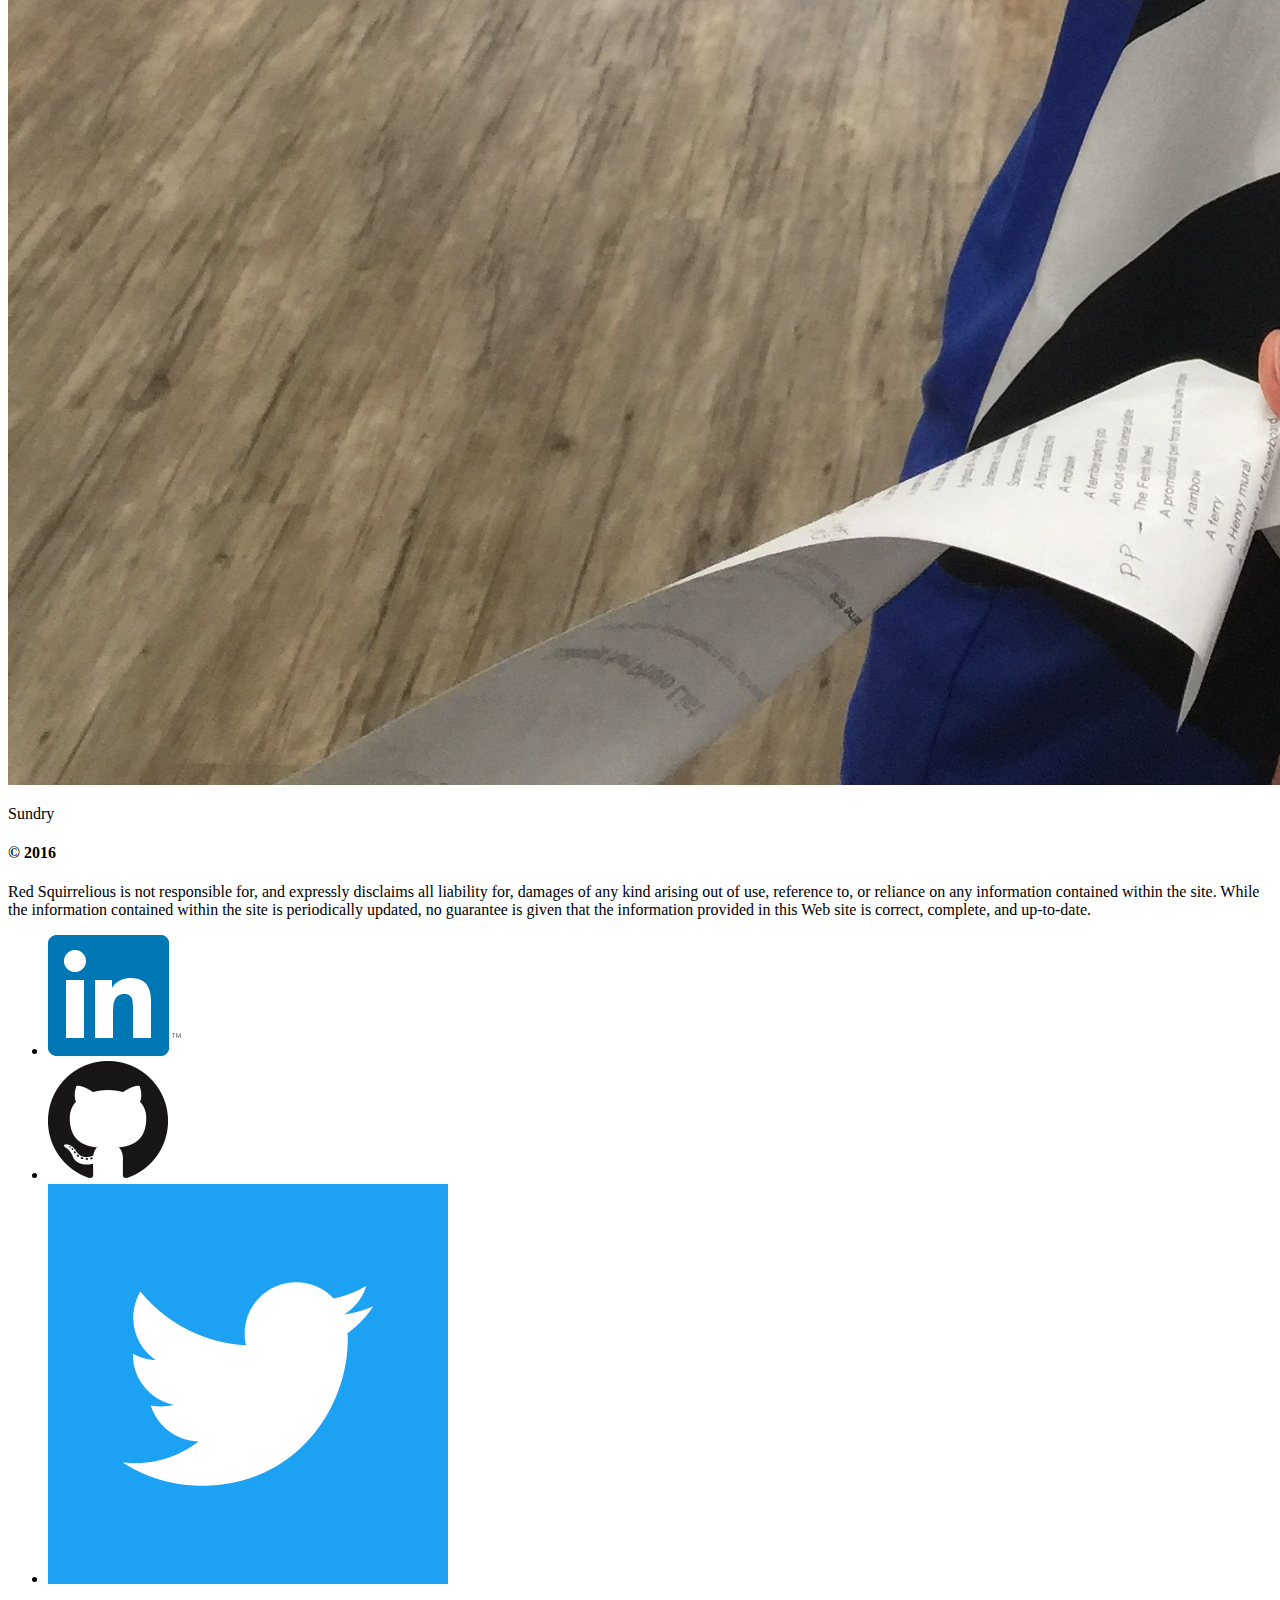
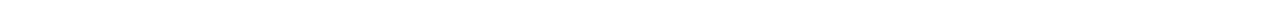
==== commit 989040d2: "full index page with links and footer and header standardized" ====
--- a/index.html
+++ b/index.html
@@ -1,52 +1,96 @@
 <!DOCTYPE html>
 <html>
-<header>
-    <title>Red Squirrelious</title>
+
+<head>
+    <title>Red Squirrelious Portfolio Index</title>
+    <link rel="stylesheet" type="text/css" href="css/normalize.css">
     <link rel="stylesheet" type="text/css" href="styles/main.css">
-    <link rel="stylesheet" type="text/css" href="css/normalize.css">
-</header>
+</head>
 
 <body>
     <header>
-        <h1> Red Squirrelious </h1>
+        <a href="index.html"><h1> Red Squirrelious </h1></a>
         <nav>
             <ul>
                 <li>
-                <a href="index.html"> Red Squirrelious </a>
-                <img src="/assets/images/cc_squirrel.jpg">
+                    <a href="portfolio.html"> Portfolio </a>
                 </li>
                 <li>
-                <a href="portfolio.html"> Portfolio </a>
-                <img src="/assets/images/ruby.jpg">
+                    <a href="sundry.html"> Sundry </a>
                 </li>
                 <li>
-                <a href="code-journals/code-journal.html"> Code Journals </a>
-                </li>
-                <a href="sundry.html"> Sundry </a>
-                <img src="/assets/images/ADA_scavenger_hunt-sk.jpg">                
-                <li>
-                <a href="about.html"> About Red Squirrelious </a>
-                <img src="/assets/images/SFO_science_center-sk.jpg">
+                    <a href="about.html"> About </a>
                 </li>
             </ul>
         </nav>
     </header>
     <main>
-
+        <div class="space-after">
+            <article id="about">
+                <section>
+                    <a href="about.html">
+                        <img src="assets/images/cc_squirrel.jpg" alt="A cute, fuzzy squirrel" class="hover">
+                    </a>
+                </section>
+                <section>
+                    <p class="index-text">
+                        About Red Squirrelious
+                    </p>
+                </section>
+            </article>
+        </div>
+        <div class="center-space">
+            <article id="portfolio">
+                <section>
+                    <a href="portfolio.html">
+                        <img src="assets/images/SFO_science_center-sk.jpg" alt="Sassa holding out her hand and laughing" class="hover">
+                    </a>
+                </section>
+                <section>
+                    <p class="index-text">
+                        Portfolio
+                    </p>
+                </section>
+            </article>
+        </div>
+        <div class="space-before">
+            <article id="sundry">
+                <section>
+                    <a href="sundry.html">
+                        <img src="assets/images/ADA_scavenger_hunt-sk.jpg" alt="Sassa holding up a child's toy" class="hover">
+                    </a>
+                </section>
+                <section>
+                    <p class="index-text">
+                        Sundry
+                    </p>
+                </section>
+            </article>
+        </div>
     </main>
+    <footer>
+        <h4> &copy; 2016 </h4>
+        <p id="disclaimer"> Red Squirrelious is not responsible for, and expressly disclaims all liability for, damages of any kind arising out of use, reference to, or reliance on any information contained within the site. While the information contained within the site is periodically updated, no guarantee is given that the information provided in this Web site is correct, complete, and up-to-date. </p>
+        <nav>
+            <ul>
+                <li class="footer-img">
+                    <a href="https://www.linkedin.com/in/sassa-kitka-4704102b">
+                        <img src="assets/images/In-2C-121px-TM.png" alt="Linkedin mark">
+                    </a>
+                </li>
+                <li class="footer-img">
+                    <a href="https://github.com/RedSquirrelious">
+                        <img src="assets/images/GitHub-Mark-120px-plus.png" alt="GitHub mark">
+                    </a>
+                </li>
+                <li class="footer-img">
+                    <a href="https://twitter.com/redsquirrelious">
+                        <img src="assets/images/Twitter_Logo_White_On_Blue.png" alt="Twitter logo">
+                    </a>
+                </li>
+            </ul>
+        </nav>
+    </footer>
 </body>
-<footer>
-    <h4> &copy; 2016 </h4>
-    <p id="disclaimer"> Red Squirrelious is not responsible for, and expressly disclaims all liability for, damages of any kind arising out of use, reference to, or reliance on any information contained within the site. While the information contained within the site is periodically updated, no guarantee is given that the information provided in this Web site is correct, complete, and up-to-date. </p>
-    <nav>
-        <ul>
-            <li><a href="about.html"> About </a></li>
-            <li><a href="https://github.com/RedSquirrelious"> GitHub </a></li>
-            <li><a href="https://www.linkedin.com/in/sassa-kitka-4704102b"> Linkedin </a></li>
-            <li><a href="https://twitter.com/redsquirrelious"> Twitter </a></li>
-            <!--                 <li><a href="#contact"> Contact </a> </li> -->
-        </ul>
-    </nav>
-</footer>
 
 </html>
